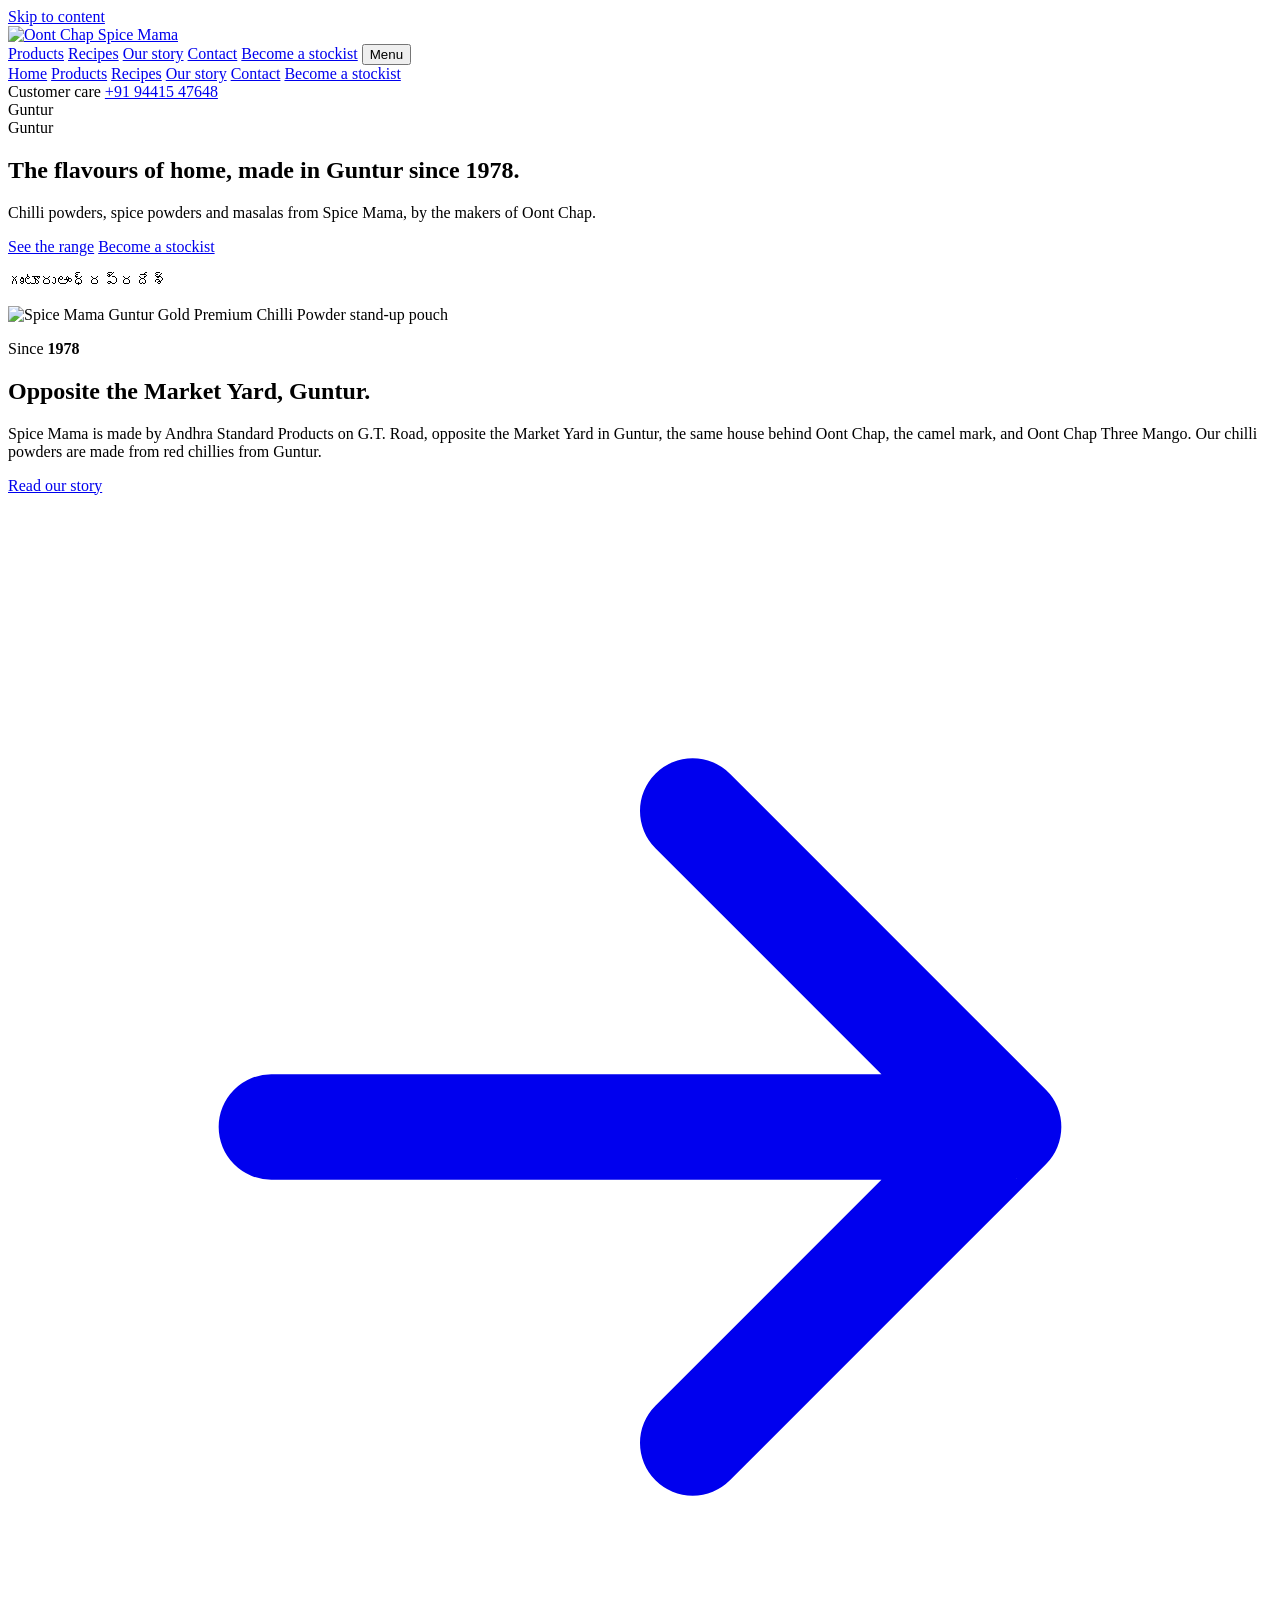
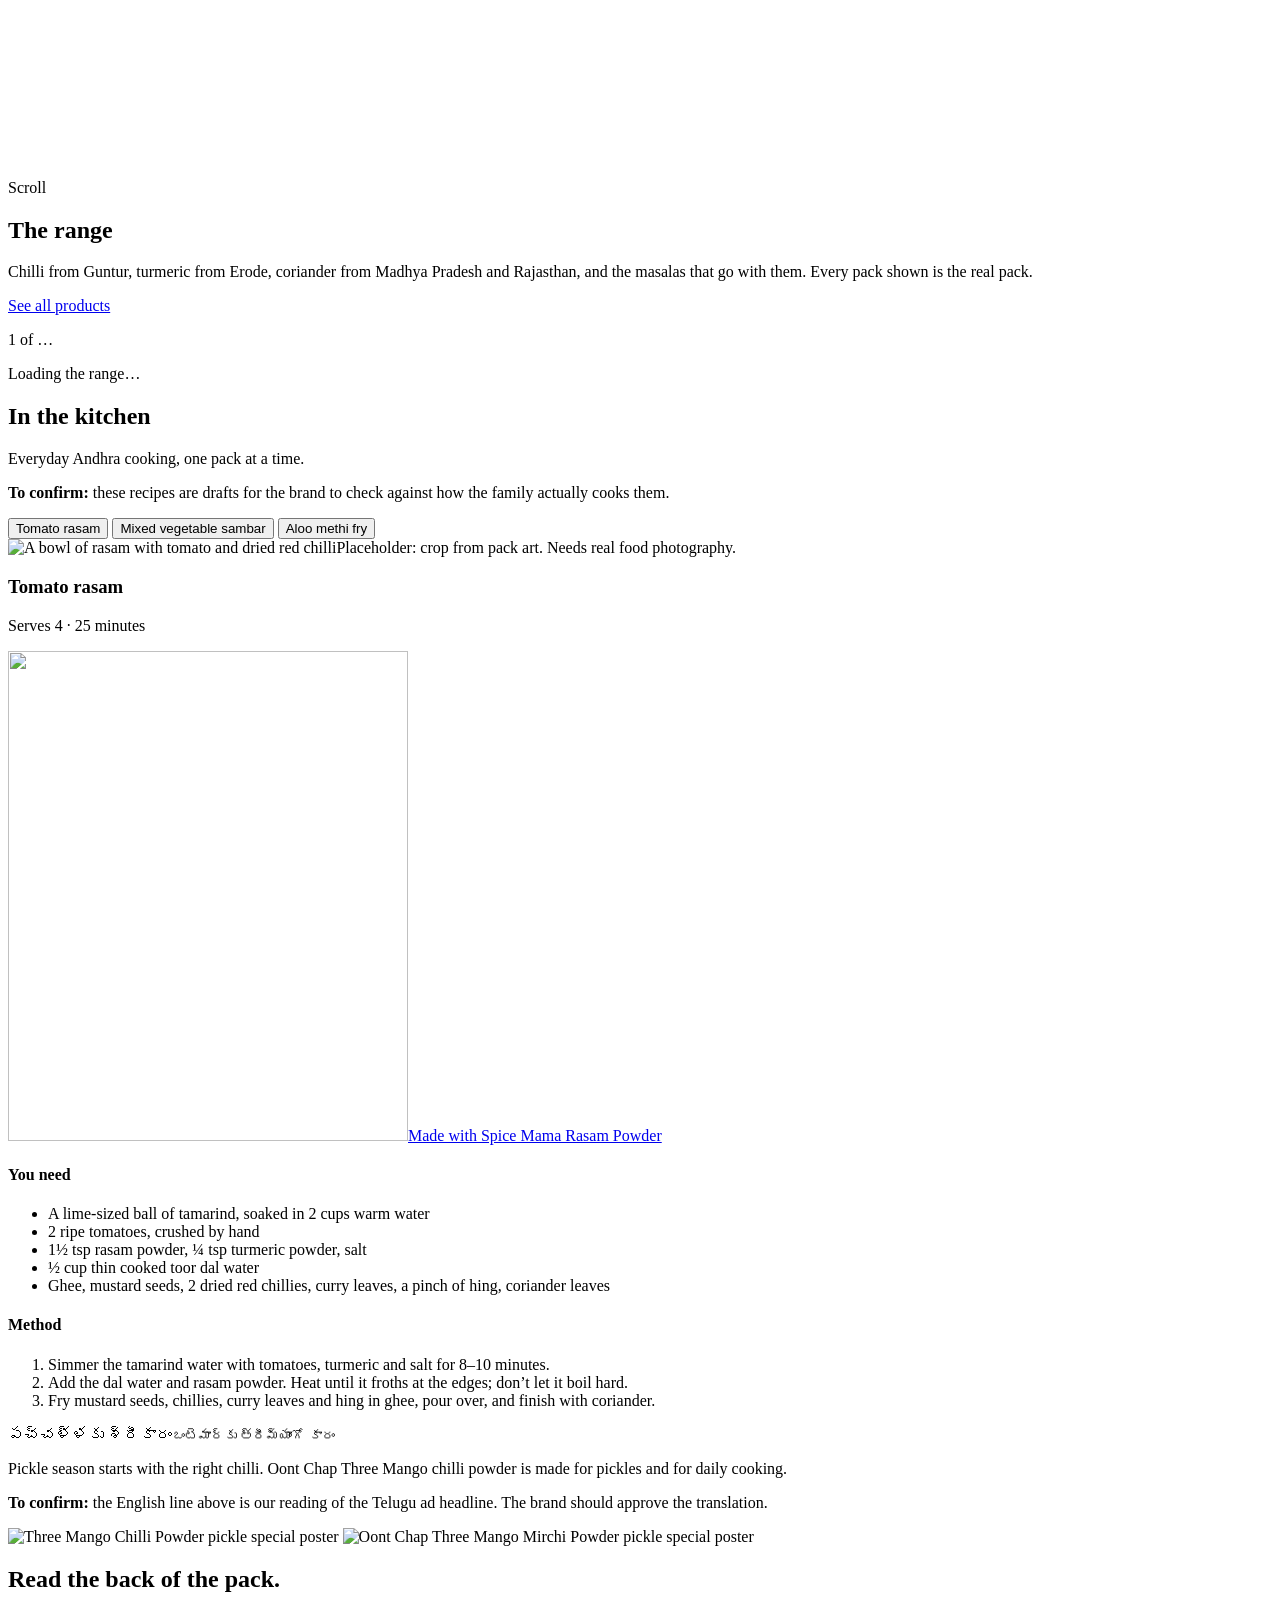
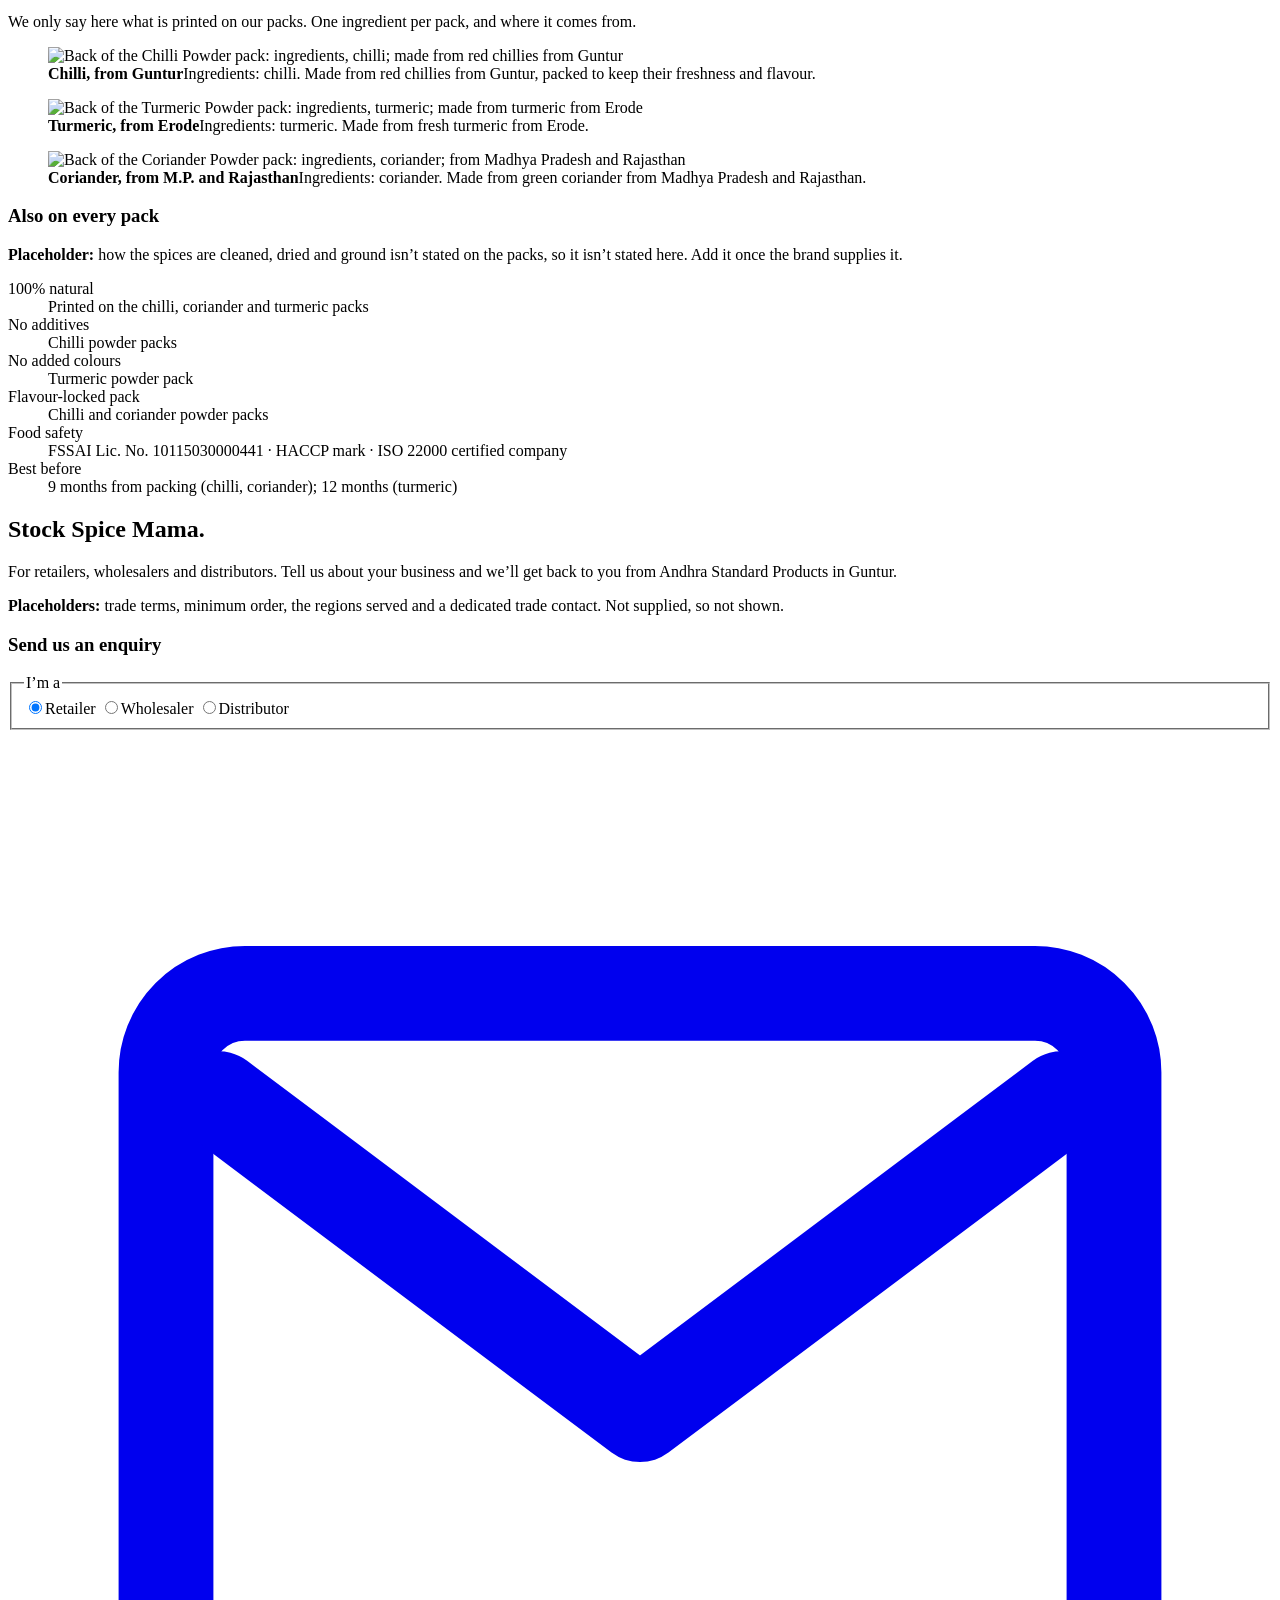
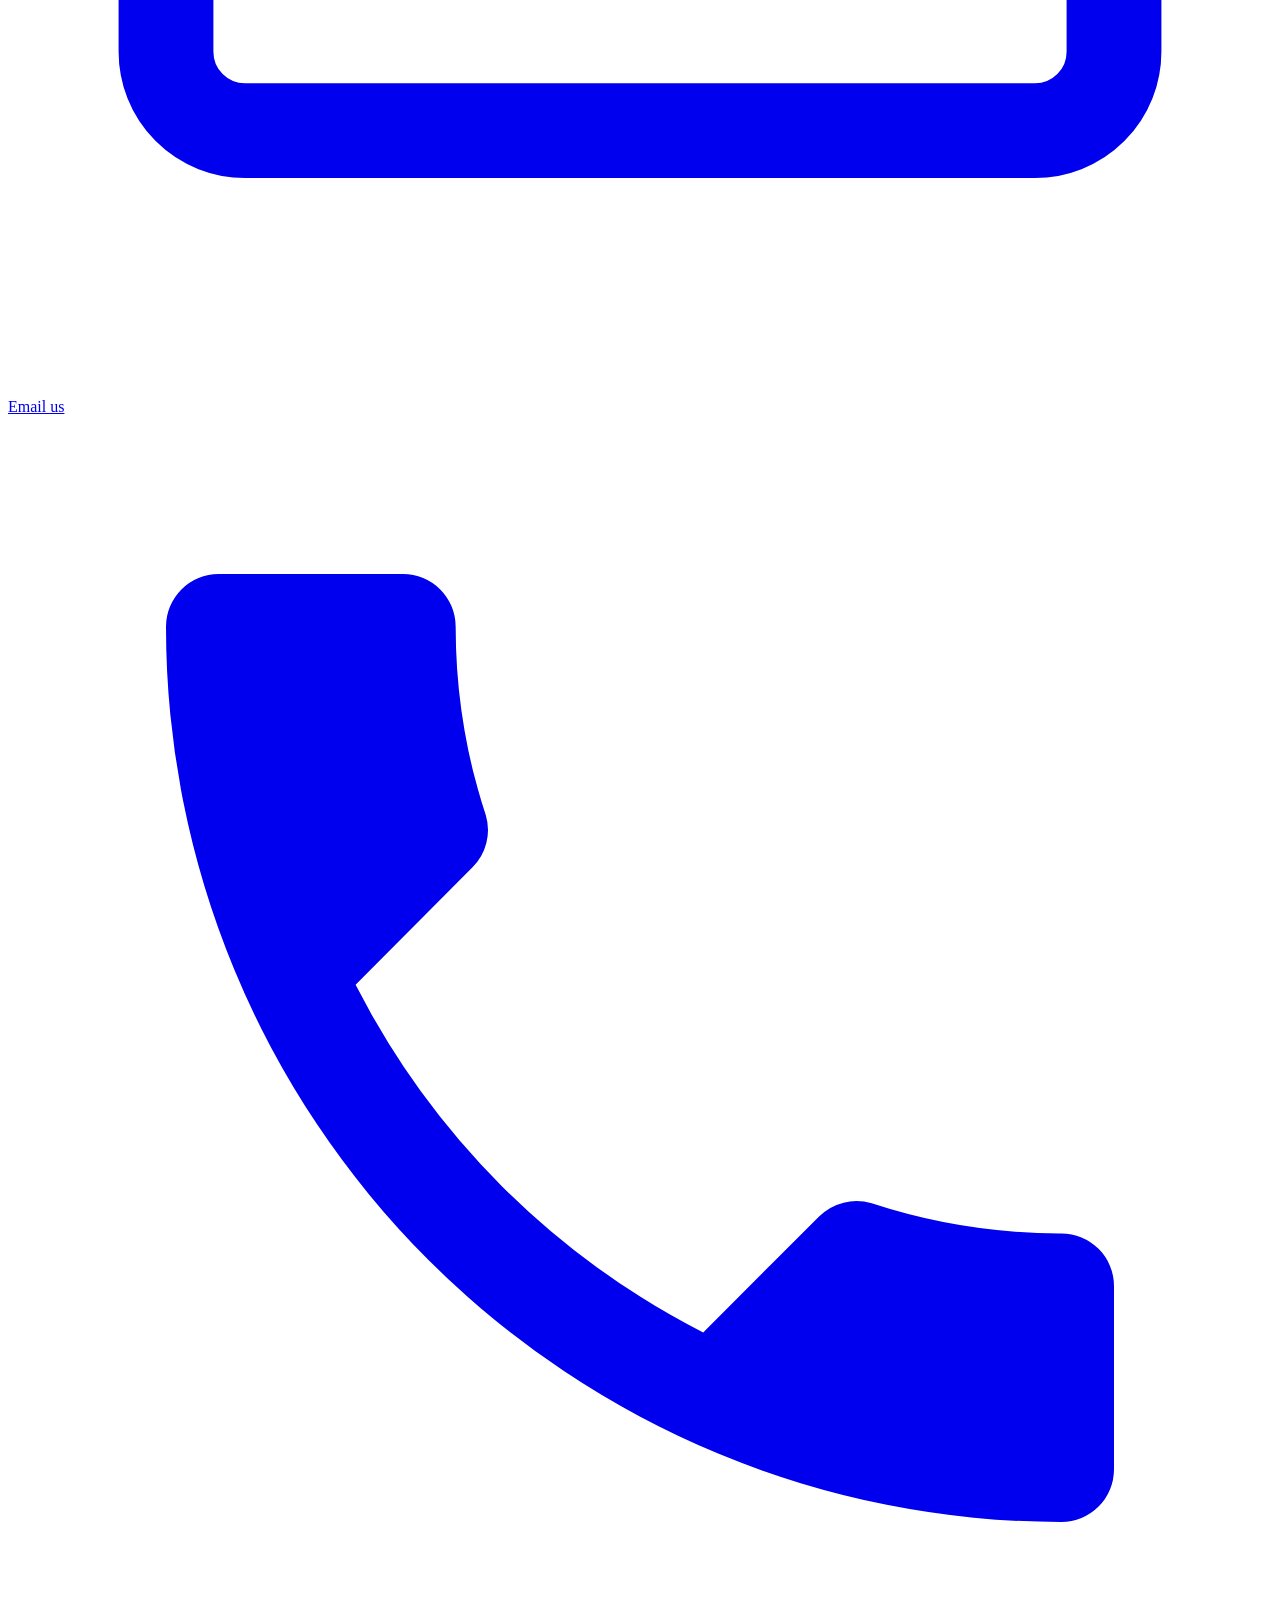
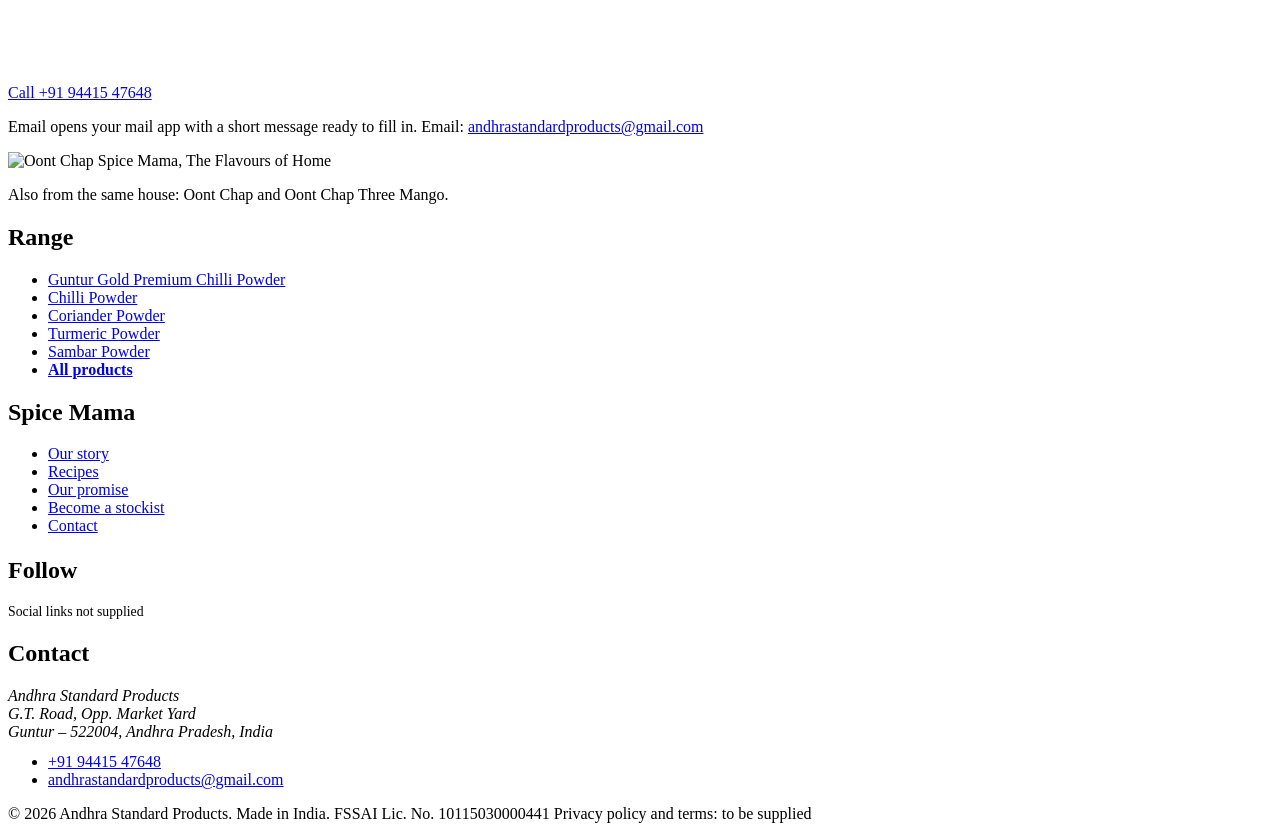
==== frontend/index.html @ b36f2c14 "Initial commit: SpiceMama frontend, docs and API contract Co-Authored-By: Claude Opus 5.5 <noreply@a" ====
<!doctype html>
<html lang="en">
<head>
<meta charset="utf-8">
<meta name="viewport" content="width=device-width, initial-scale=1, viewport-fit=cover">
<title>Spice Mama · The Flavours of Home, made in Guntur since 1978</title>
<meta name="description" content="Chilli powders, spice powders and masalas from Spice Mama, made in Guntur by Andhra Standard Products, the makers of Oont Chap.">
<meta name="theme-color" content="#C8141C">
<!-- Add once the domain and HTTPS are verified: <link rel="canonical" href="https://spicemama.in/"> -->
<meta property="og:type" content="website">
<meta property="og:title" content="Spice Mama · The Flavours of Home">
<meta property="og:description" content="Chilli powders, spice powders and masalas, made in Guntur since 1978.">
<meta property="og:image" content="/assets/images/packs/guntur-gold-premium-chilli-powder.webp">
<link rel="icon" href="/assets/images/brand/logo-sm.webp" type="image/webp">
<link rel="preconnect" href="https://fonts.googleapis.com">
<link rel="preconnect" href="https://fonts.gstatic.com" crossorigin>
<link href="https://fonts.googleapis.com/css2?family=Hind+Guntur:wght@400;500;600;700&family=Rozha+One&display=swap" rel="stylesheet">
<link rel="preload" as="image" href="/assets/images/packs/guntur-gold-premium-chilli-powder.webp">
<link rel="stylesheet" href="/assets/css/tokens.css">
<link rel="stylesheet" href="/assets/css/base.css">
<link rel="stylesheet" href="/assets/css/home.css">
<script>
  // Decide the scroll mode before first paint so the page doesn't jump.
  (function () {
    var d = document.documentElement;
    d.classList.add('js-reveal');
    if (matchMedia('(min-height: 480px)').matches && !matchMedia('(prefers-reduced-motion: reduce)').matches) d.classList.add('motion');
  })();
</script>
</head>
<body data-page="home">
<!-- partial:nav -->
<a class="skip" href="#main">Skip to content</a>

<nav class="nav" aria-label="Main">
  <a class="brandchip" href="/" aria-label="Spice Mama, home"><img src="/assets/images/brand/logo-sm.webp" width="320" height="201" alt="Oont Chap Spice Mama"></a>
  <div class="navlinks">
    <a href="/products.html" data-nav="products">Products</a>
    <a href="/#kitchen" data-nav="kitchen">Recipes</a>
    <a href="/about.html" data-nav="about">Our story</a>
    <a href="/contact.html" data-nav="contact">Contact</a>
    <a class="cta" href="/contact.html#stockists">Become a stockist</a>
    <button class="menu-btn" type="button" aria-expanded="false" aria-controls="menu-panel"><span class="bars" aria-hidden="true"></span>Menu</button>
  </div>
</nav>
<div class="menu-panel" id="menu-panel" data-open="false">
  <a href="/" data-nav="home">Home</a>
  <a href="/products.html" data-nav="products">Products</a>
  <a href="/#kitchen">Recipes</a>
  <a href="/about.html" data-nav="about">Our story</a>
  <a href="/contact.html" data-nav="contact">Contact</a>
  <a class="btn btn-red menu-cta" href="/contact.html#stockists">Become a stockist</a>
  <div class="menu-contact">
    <span>Customer care</span>
    <a href="tel:+919441547648">+91 94415 47648</a>
  </div>
</div>
<!-- /partial:nav -->

<main id="main">
<section class="hero" id="hero" aria-label="Spice Mama, made in Guntur">
  <div class="stage">
    <div class="layer ivory"><div class="bigword" aria-hidden="true">Guntur</div></div>
    <div class="layer red"><div class="bigword" aria-hidden="true">Guntur</div></div>
    <div class="hero-copy">
      <h1>The flavours of home, made in Guntur since 1978.</h1>
      <p class="lede">Chilli powders, spice powders and masalas from Spice Mama, by the makers of Oont Chap.</p>
      <div class="ctas">
        <a class="btn btn-red" href="#range">See the range</a>
        <a class="btn btn-line" href="/contact.html#stockists">Become a stockist</a>
      </div>
    </div>
    <p class="te-tag" lang="te">గుంటూరు<span>ఆంధ్రప్రదేశ్</span></p>
    <img class="pouch" src="/assets/images/packs/guntur-gold-premium-chilli-powder.webp" width="728" height="1099" alt="Spice Mama Guntur Gold Premium Chilli Powder stand-up pouch" fetchpriority="high">
    <div class="origin" id="story">
      <p class="since">Since <b>1978</b></p>
      <h2>Opposite the Market Yard, Guntur.</h2>
      <p>Spice Mama is made by Andhra Standard Products on G.T. Road, opposite the Market Yard in Guntur, the same house behind Oont Chap, the camel mark, and Oont Chap Three Mango. Our chilli powders are made from red chillies from Guntur.</p>
      <a class="more" href="/about.html">Read our story <svg viewBox="0 0 24 24" aria-hidden="true"><path d="M5 12h14m-6-6 6 6-6 6" fill="none" stroke="currentColor" stroke-width="2" stroke-linecap="round" stroke-linejoin="round"/></svg></a>
    </div>
    <p class="scroll-hint" aria-hidden="true">Scroll</p>
  </div>
</section>

<section class="range" id="range" aria-labelledby="range-title">
  <div class="range-stage">
    <div class="track" id="track">
      <div class="range-intro">
        <h2 id="range-title">The range</h2>
        <p>Chilli from Guntur, turmeric from Erode, coriander from Madhya Pradesh and Rajasthan, and the masalas that go with them. Every pack shown is the real pack.</p>
        <a class="btn btn-ghost-light range-all" href="/products.html">See all products</a>
      </div>
      <!-- Cards are loaded from GET /api/v1/products by home.js. These hold the space while loading. -->
      <div class="card is-skel" aria-hidden="true"><div class="skel"></div></div>
      <div class="card is-skel" aria-hidden="true"><div class="skel"></div></div>
      <div class="card is-skel" aria-hidden="true"><div class="skel"></div></div>
    </div>
    <p class="progress" aria-hidden="true"><span id="pnum">1</span> of <span id="ptotal">…</span></p>
    <p class="sr" id="range-status" role="status" aria-live="polite">Loading the range…</p>
  </div>
</section>

<section class="kitchen" id="kitchen" aria-labelledby="kitchen-title">
  <div class="kitchen-head reveal">
    <h2 id="kitchen-title">In the kitchen</h2>
    <div>
      <p>Everyday Andhra cooking, one pack at a time.</p>
      <p class="ph-note"><b>To confirm:</b> these recipes are drafts for the brand to check against how the family actually cooks them.</p>
    </div>
  </div>
  <div class="tabs" role="tablist" aria-label="Recipes">
    <button class="tab" type="button" role="tab" id="t-rasam" aria-controls="r-rasam" aria-selected="true">Tomato rasam</button>
    <button class="tab" type="button" role="tab" id="t-sambar" aria-controls="r-sambar" aria-selected="false" tabindex="-1">Mixed vegetable sambar</button>
    <button class="tab" type="button" role="tab" id="t-methi" aria-controls="r-methi" aria-selected="false" tabindex="-1">Aloo methi fry</button>
  </div>

  <article class="recipe" id="r-rasam" role="tabpanel" aria-labelledby="t-rasam" tabindex="0">
    <div class="dish"><img src="/assets/images/recipes/tomato-rasam.webp" width="400" height="270" alt="A bowl of rasam with tomato and dried red chilli" loading="lazy" decoding="async"><span class="tagph">Placeholder: crop from pack art. Needs real food photography.</span></div>
    <div>
      <h3>Tomato rasam</h3>
      <p class="meta">Serves 4 · 25 minutes</p>
      <a class="uses" href="/product.html?slug=rasam-powder"><img src="/assets/images/packs/rasam-powder-sm.webp" width="400" height="490" alt="" loading="lazy" decoding="async"><span>Made with Spice Mama Rasam Powder</span></a>
      <h4>You need</h4>
      <ul><li>A lime-sized ball of tamarind, soaked in 2 cups warm water</li><li>2 ripe tomatoes, crushed by hand</li><li>1½ tsp rasam powder, ¼ tsp turmeric powder, salt</li><li>½ cup thin cooked toor dal water</li><li>Ghee, mustard seeds, 2 dried red chillies, curry leaves, a pinch of hing, coriander leaves</li></ul>
      <h4>Method</h4>
      <ol><li>Simmer the tamarind water with tomatoes, turmeric and salt for 8–10 minutes.</li><li>Add the dal water and rasam powder. Heat until it froths at the edges; don’t let it boil hard.</li><li>Fry mustard seeds, chillies, curry leaves and hing in ghee, pour over, and finish with coriander.</li></ol>
    </div>
  </article>

  <article class="recipe" id="r-sambar" role="tabpanel" aria-labelledby="t-sambar" tabindex="0" hidden>
    <div class="dish"><img src="/assets/images/recipes/vegetable-sambar.webp" width="400" height="285" alt="A bowl of vegetable sambar with drumstick and potato" loading="lazy" decoding="async"><span class="tagph">Placeholder: crop from pack art. Needs real food photography.</span></div>
    <div>
      <h3>Mixed vegetable sambar</h3>
      <p class="meta">Serves 4 · 40 minutes</p>
      <a class="uses" href="/product.html?slug=sambar-powder"><img src="/assets/images/packs/sambar-powder-sm.webp" width="400" height="605" alt="" loading="lazy" decoding="async"><span>Made with Spice Mama Sambar Powder</span></a>
      <h4>You need</h4>
      <ul><li>½ cup toor dal, cooked soft with turmeric</li><li>2 cups vegetables: drumstick, potato, shallots</li><li>A small ball of tamarind, soaked and squeezed</li><li>2 tbsp sambar powder, salt</li><li>Oil, mustard seeds, a few fenugreek seeds, dried red chilli, curry leaves, hing</li></ul>
      <h4>Method</h4>
      <ol><li>Cook the vegetables in the tamarind water with salt until just tender.</li><li>Stir in the sambar powder, then the mashed dal. Simmer 10 minutes.</li><li>Pour over a tempering of mustard, fenugreek, chilli, curry leaves and hing.</li></ol>
    </div>
  </article>

  <article class="recipe" id="r-methi" role="tabpanel" aria-labelledby="t-methi" tabindex="0" hidden>
    <div class="dish"><img src="/assets/images/recipes/aloo-methi-fry.webp" width="320" height="250" alt="A bowl of potato fry with fenugreek leaves" loading="lazy" decoding="async"><span class="tagph">Placeholder: crop from pack art. Needs real food photography.</span></div>
    <div>
      <h3>Aloo methi fry</h3>
      <p class="meta">Serves 3 · 25 minutes</p>
      <a class="uses" href="/product.html?slug=kasuri-methi"><img src="/assets/images/packs/kasuri-methi-sm.webp" width="400" height="490" alt="" loading="lazy" decoding="async"><span>Made with Spice Mama Kasuri Methi and Guntur Gold</span></a>
      <h4>You need</h4>
      <ul><li>3 potatoes, cubed</li><li>2 tbsp kasuri methi, crushed between your palms</li><li>1 tsp chilli powder, 1 tsp coriander powder, ½ tsp turmeric, salt</li><li>2 tbsp oil, 1 tsp cumin seeds</li></ul>
      <h4>Method</h4>
      <ol><li>Crackle cumin in hot oil, add potatoes and turmeric, cover and cook on low until tender.</li><li>Add chilli powder, coriander powder and salt; fry until the edges crisp.</li><li>Scatter the kasuri methi in the last minute and toss.</li></ol>
    </div>
  </article>
</section>

<section class="pickle" aria-labelledby="pickle-title">
  <div class="reveal">
    <p class="te" id="pickle-title" lang="te">పచ్చళ్ళకు శ్రీకారం<small>ఒంటెమార్కు త్రీమ్యాంగో కారం</small></p>
    <p>Pickle season starts with the right chilli. Oont Chap Three Mango chilli powder is made for pickles and for daily cooking.</p>
    <p class="ph-note"><b>To confirm:</b> the English line above is our reading of the Telugu ad headline. The brand should approve the translation.</p>
  </div>
  <div class="posters" role="group" aria-label="Summer pickle campaign posters">
    <img src="/assets/images/campaign/three-mango-poster-1.webp" width="720" height="960" alt="Three Mango Chilli Powder pickle special poster" loading="lazy" decoding="async">
    <img src="/assets/images/campaign/three-mango-poster-2.webp" width="720" height="960" alt="Oont Chap Three Mango Mirchi Powder pickle special poster" loading="lazy" decoding="async">
  </div>
</section>

<section class="promise" id="promise" aria-labelledby="promise-title">
  <h2 id="promise-title" class="reveal">Read the back of the pack.</h2>
  <p class="intro reveal">We only say here what is printed on our packs. One ingredient per pack, and where it comes from.</p>
  <div class="labels">
    <div class="label reveal"><figure><div class="crop"><img src="/assets/images/labels/chilli-back.webp" width="232" height="445" alt="Back of the Chilli Powder pack: ingredients, chilli; made from red chillies from Guntur" loading="lazy" decoding="async"></div>
      <figcaption><b>Chilli, from Guntur</b>Ingredients: chilli. Made from red chillies from Guntur, packed to keep their freshness and flavour.</figcaption></figure></div>
    <div class="label reveal"><figure><div class="crop"><img src="/assets/images/labels/turmeric-back.webp" width="236" height="432" alt="Back of the Turmeric Powder pack: ingredients, turmeric; made from turmeric from Erode" loading="lazy" decoding="async"></div>
      <figcaption><b>Turmeric, from Erode</b>Ingredients: turmeric. Made from fresh turmeric from Erode.</figcaption></figure></div>
    <div class="label reveal"><figure><div class="crop"><img src="/assets/images/labels/coriander-back.webp" width="232" height="450" alt="Back of the Coriander Powder pack: ingredients, coriander; from Madhya Pradesh and Rajasthan" loading="lazy" decoding="async"></div>
      <figcaption><b>Coriander, from M.P. and Rajasthan</b>Ingredients: coriander. Made from green coriander from Madhya Pradesh and Rajasthan.</figcaption></figure></div>
  </div>
  <div class="marks reveal">
    <div>
      <h3>Also on every pack</h3>
      <p class="ph-note" style="margin-top:18px"><b>Placeholder:</b> how the spices are cleaned, dried and ground isn’t stated on the packs, so it isn’t stated here. Add it once the brand supplies it.</p>
    </div>
    <dl>
      <dt>100% natural</dt><dd>Printed on the chilli, coriander and turmeric packs</dd>
      <dt>No additives</dt><dd>Chilli powder packs</dd>
      <dt>No added colours</dt><dd>Turmeric powder pack</dd>
      <dt>Flavour-locked pack</dt><dd>Chilli and coriander powder packs</dd>
      <dt>Food safety</dt><dd>FSSAI Lic. No. 10115030000441 · HACCP mark · ISO 22000 certified company</dd>
      <dt>Best before</dt><dd>9 months from packing (chilli, coriander); 12 months (turmeric)</dd>
    </dl>
  </div>
</section>

<section class="partners" id="partners" aria-labelledby="partners-title">
  <div class="reveal">
    <h2 id="partners-title">Stock Spice Mama.</h2>
    <p>For retailers, wholesalers and distributors. Tell us about your business and we’ll get back to you from Andhra Standard Products in Guntur.</p>
    <p class="ph-note"><b>Placeholders:</b> trade terms, minimum order, the regions served and a dedicated trade contact. Not supplied, so not shown.</p>
  </div>
  <div class="contact-card reveal" id="stockist-card">
    <h3>Send us an enquiry</h3>
    <fieldset>
      <legend>I’m a</legend>
      <div class="seg">
        <label><input type="radio" name="stockist-type" value="Retailer" checked><span>Retailer</span></label>
        <label><input type="radio" name="stockist-type" value="Wholesaler"><span>Wholesaler</span></label>
        <label><input type="radio" name="stockist-type" value="Distributor"><span>Distributor</span></label>
      </div>
    </fieldset>
    <div class="actions-row">
      <a class="btn btn-red" data-stockist="mail" href="mailto:andhrastandardproducts@gmail.com"><svg viewBox="0 0 24 24" aria-hidden="true"><path d="M3 6.5A1.5 1.5 0 0 1 4.5 5h15A1.5 1.5 0 0 1 21 6.5v11a1.5 1.5 0 0 1-1.5 1.5h-15A1.5 1.5 0 0 1 3 17.5z" fill="none" stroke="currentColor" stroke-width="1.8"/><path d="m4 7 8 6 8-6" fill="none" stroke="currentColor" stroke-width="1.8" stroke-linecap="round" stroke-linejoin="round"/></svg>Email us</a>
      <a class="btn btn-green" data-stockist="whatsapp" href="#" hidden>WhatsApp us</a>
      <a class="btn btn-line" data-stockist="tel" href="tel:+919441547648"><svg viewBox="0 0 24 24" aria-hidden="true"><path d="M6.6 10.8a15.1 15.1 0 0 0 6.6 6.6l2.2-2.2a1 1 0 0 1 1-.25 11.4 11.4 0 0 0 3.6.57 1 1 0 0 1 1 1V20a1 1 0 0 1-1 1A17 17 0 0 1 3 4a1 1 0 0 1 1-1h3.5a1 1 0 0 1 1 1c0 1.25.2 2.45.57 3.57a1 1 0 0 1-.25 1z" fill="currentColor"/></svg>Call +91 94415 47648</a>
    </div>
    <p class="note">Email opens your mail app with a short message ready to fill in. Email: <a href="mailto:andhrastandardproducts@gmail.com">andhrastandardproducts@gmail.com</a></p>
  </div>
</section>
</main>

<!-- partial:footer -->
<footer class="site-foot">
  <div class="foot">
    <div>
      <img class="foot-logo" src="/assets/images/brand/logo.webp" width="700" height="439" alt="Oont Chap Spice Mama, The Flavours of Home" loading="lazy" decoding="async">
      <p class="small">Also from the same house: Oont Chap and Oont Chap Three Mango.</p>
    </div>
    <div>
      <h2>Range</h2>
      <ul>
        <li><a href="/product.html?slug=guntur-gold-premium-chilli-powder">Guntur Gold Premium Chilli Powder</a></li>
        <li><a href="/product.html?slug=chilli-powder-guntur-special">Chilli Powder</a></li>
        <li><a href="/product.html?slug=coriander-powder">Coriander Powder</a></li>
        <li><a href="/product.html?slug=turmeric-powder">Turmeric Powder</a></li>
        <li><a href="/product.html?slug=sambar-powder">Sambar Powder</a></li>
        <li><a href="/products.html"><b>All products</b></a></li>
      </ul>
    </div>
    <div>
      <h2>Spice Mama</h2>
      <ul><li><a href="/about.html">Our story</a></li><li><a href="/#kitchen">Recipes</a></li><li><a href="/#promise">Our promise</a></li><li><a href="/contact.html#stockists">Become a stockist</a></li><li><a href="/contact.html">Contact</a></li></ul>
      <h2 style="margin-top:22px">Follow</h2>
      <p class="ph" style="font-size:.86rem">Social links not supplied</p>
    </div>
    <div>
      <h2>Contact</h2>
      <address>Andhra Standard Products<br>G.T. Road, Opp. Market Yard<br>Guntur – 522004, Andhra Pradesh, India</address>
      <ul style="margin-top:12px">
        <li><a href="tel:+919441547648">+91 94415 47648</a></li>
        <li><a href="mailto:andhrastandardproducts@gmail.com">andhrastandardproducts@gmail.com</a></li>
      </ul>
    </div>
  </div>
  <div class="legal">
    <span>© <span data-year>2026</span> Andhra Standard Products. Made in India.</span>
    <span>FSSAI Lic. No. 10115030000441</span>
    <span class="ph">Privacy policy and terms: to be supplied</span>
  </div>
</footer>
<!-- /partial:footer -->

<script type="module" src="/assets/js/site.js"></script>
<script type="module" src="/assets/js/home.js"></script>
</body>
</html>
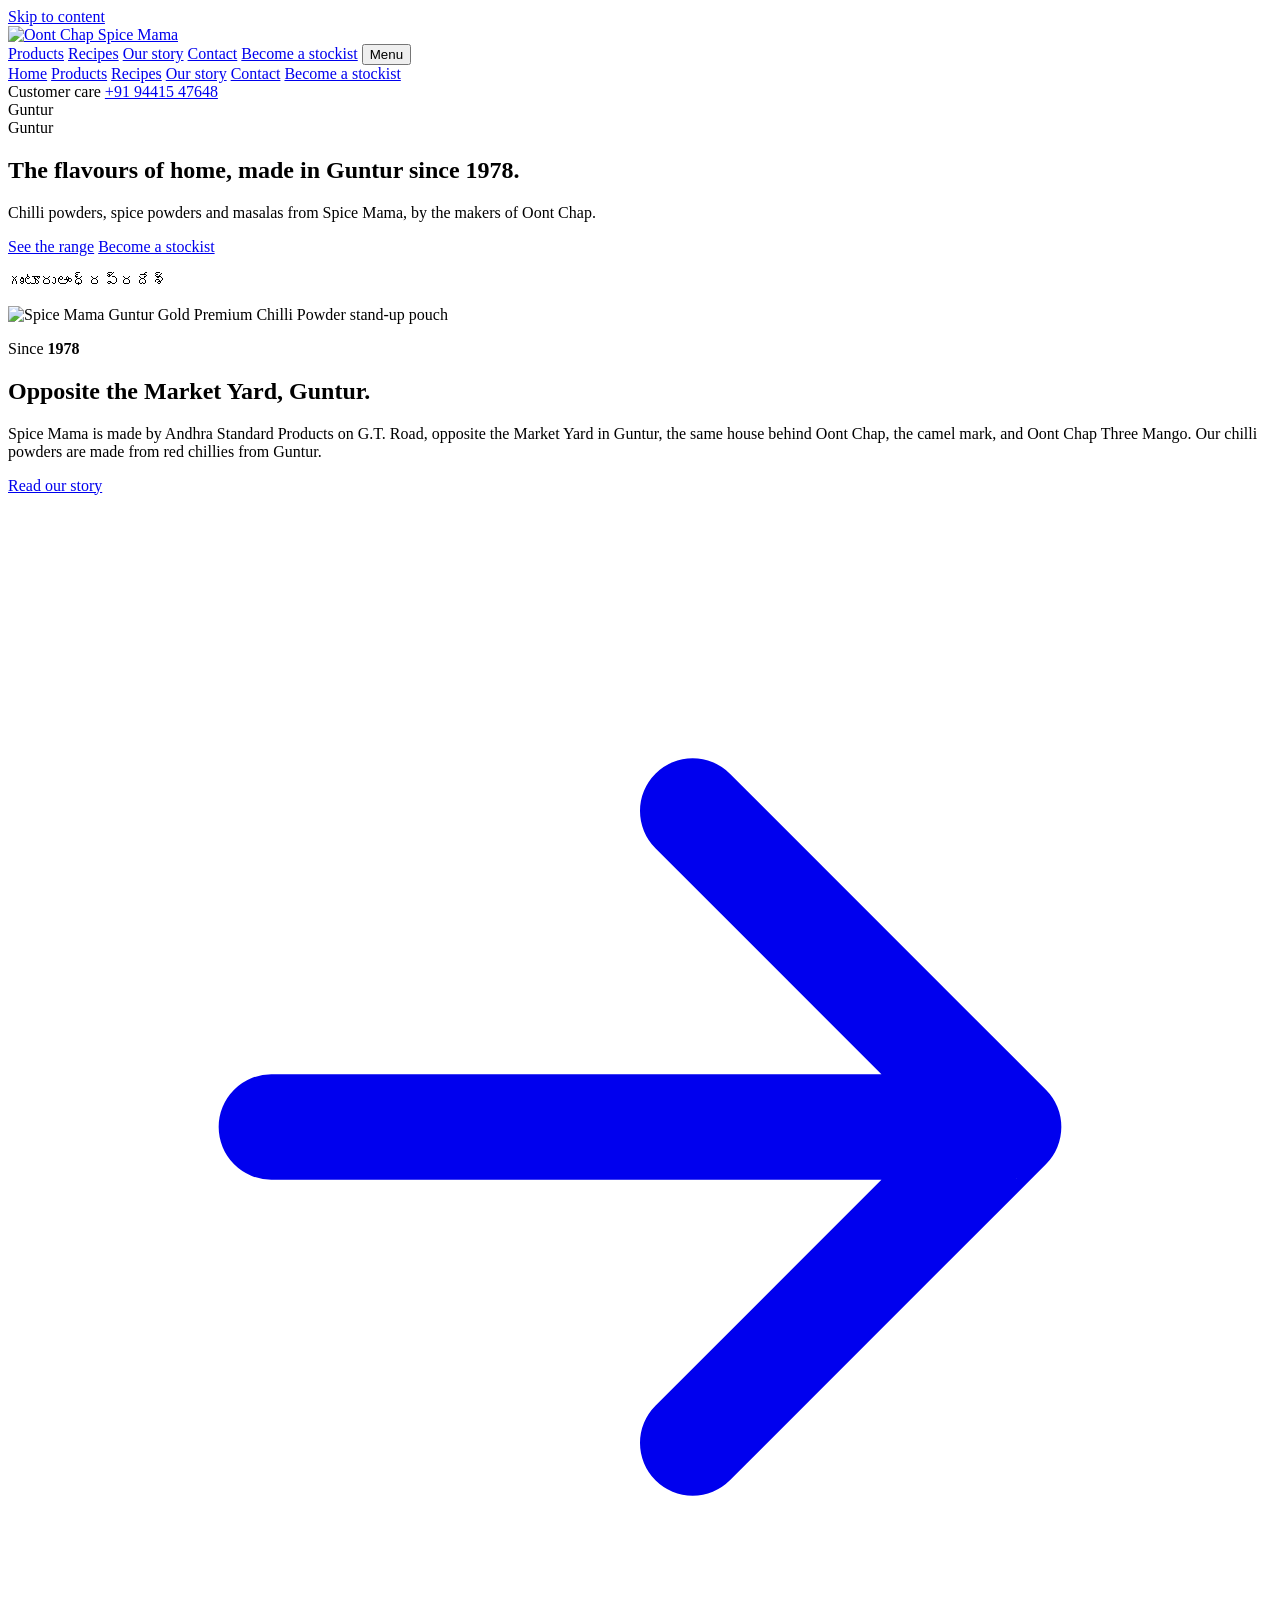
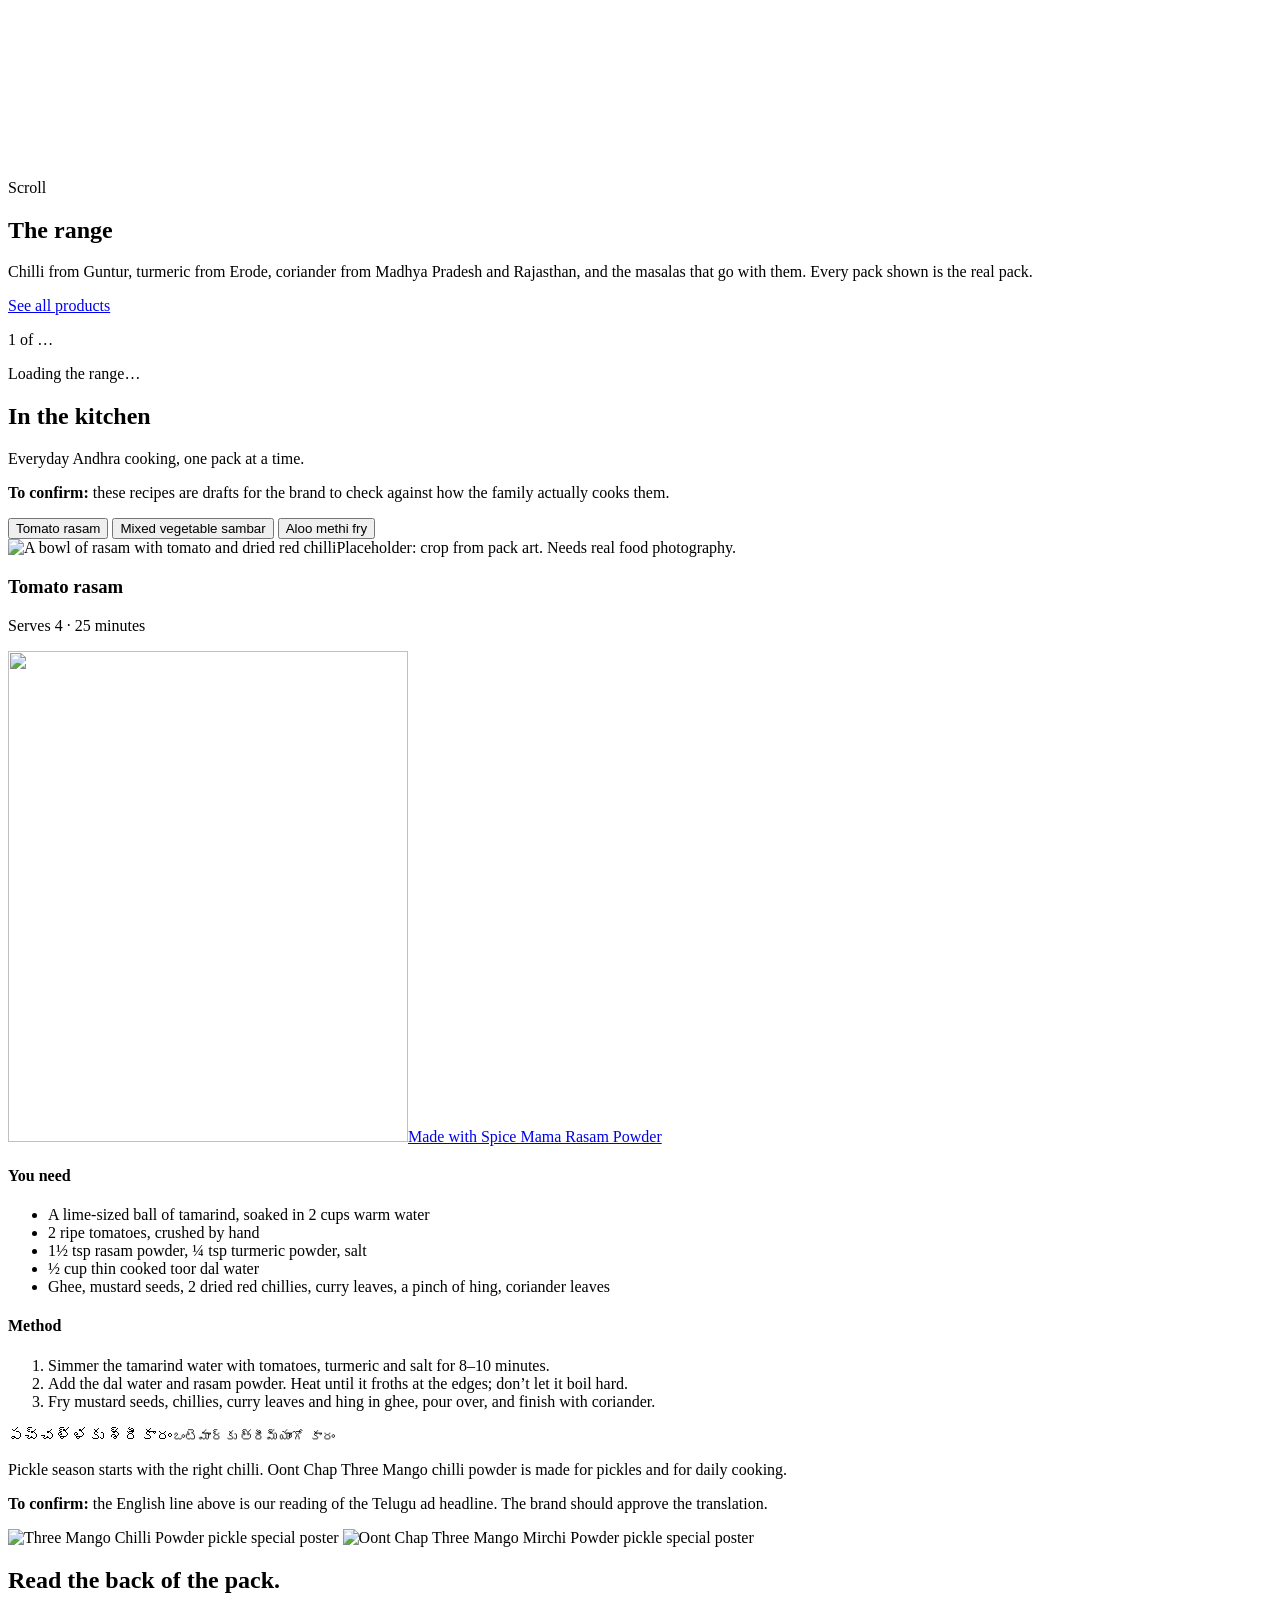
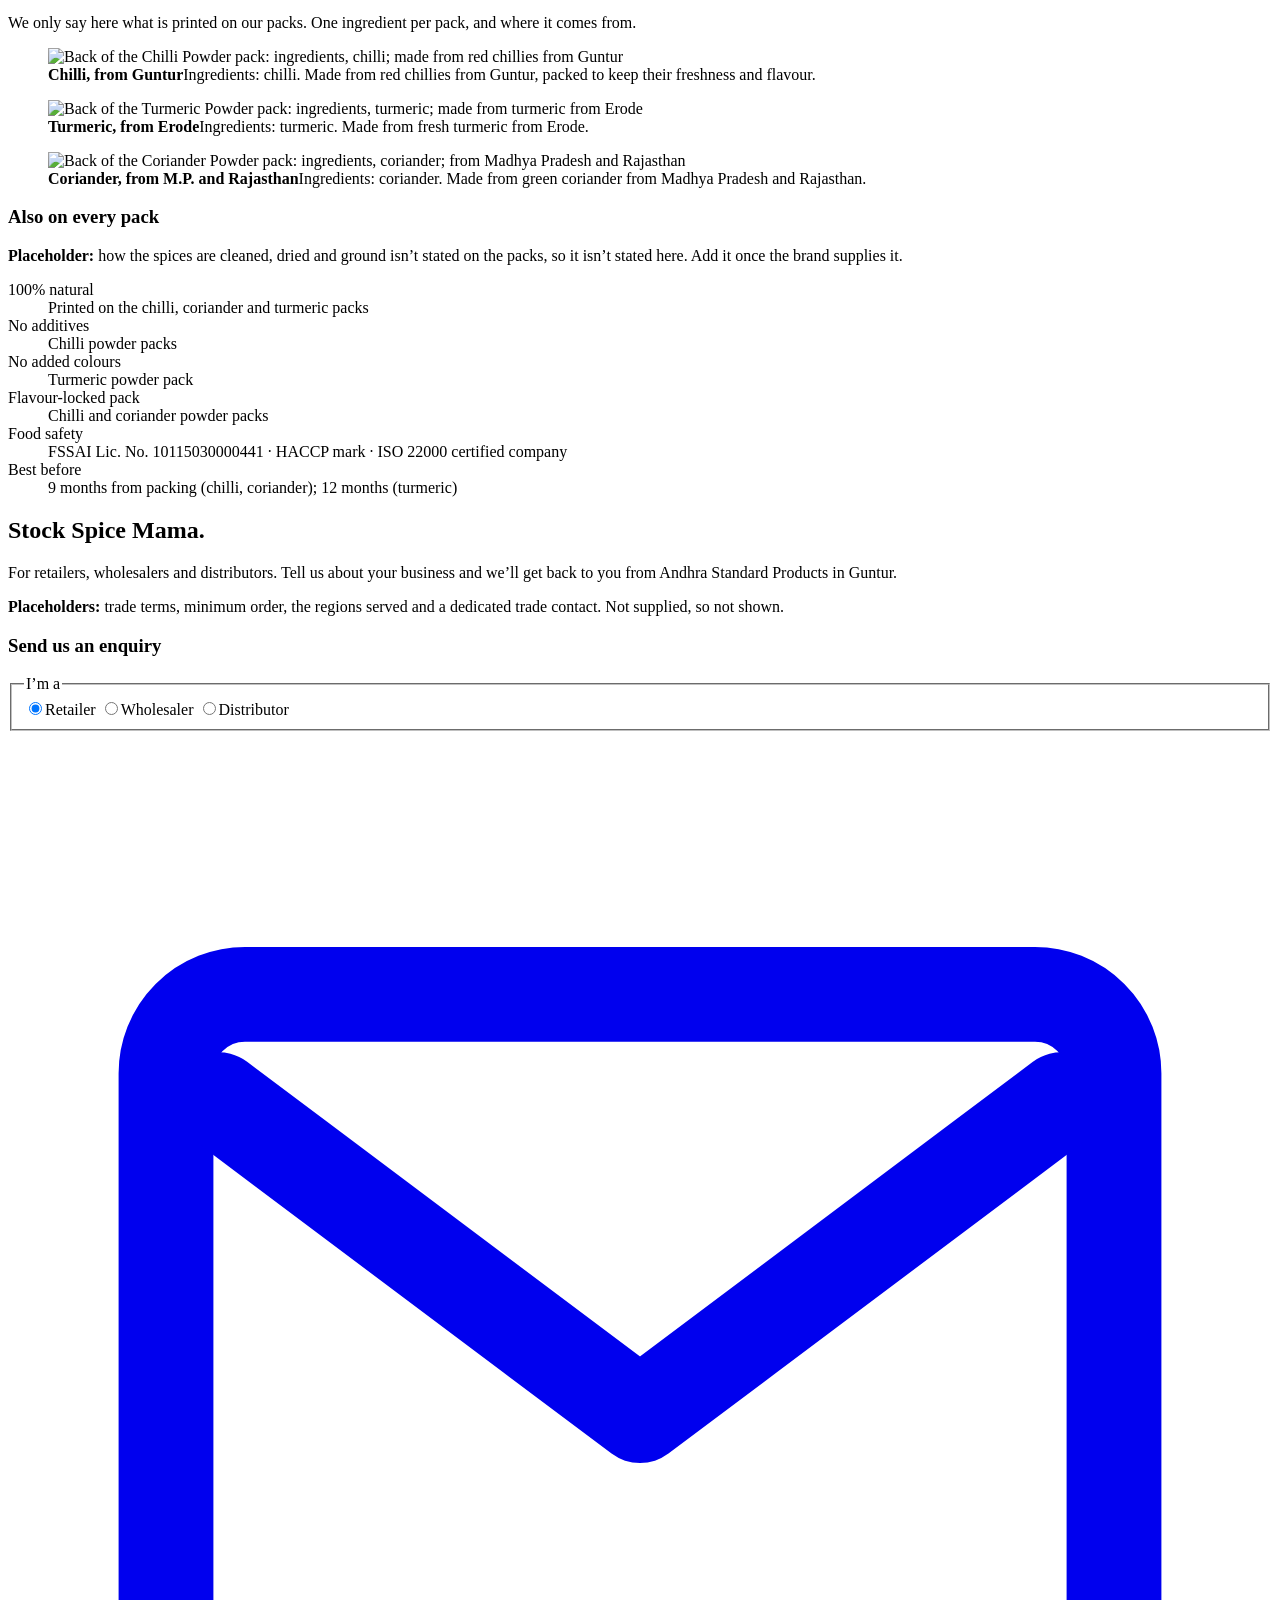
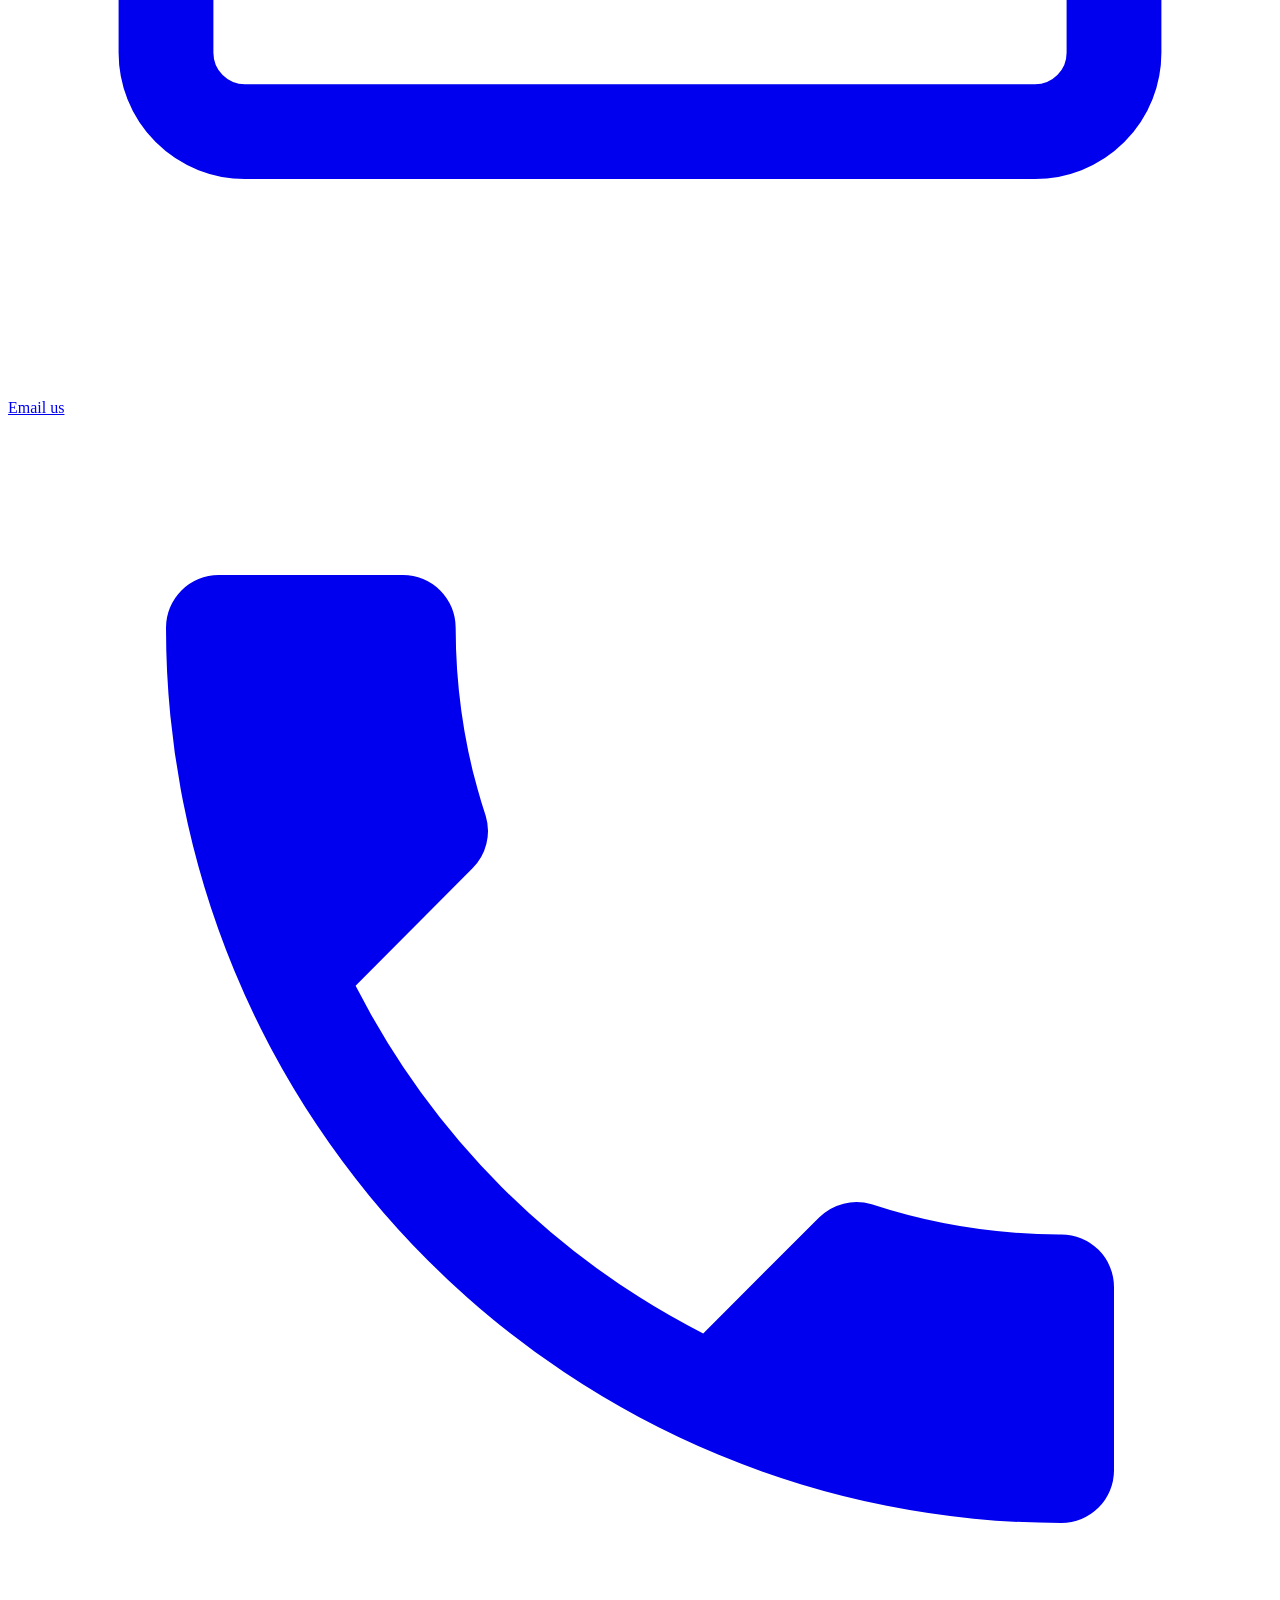
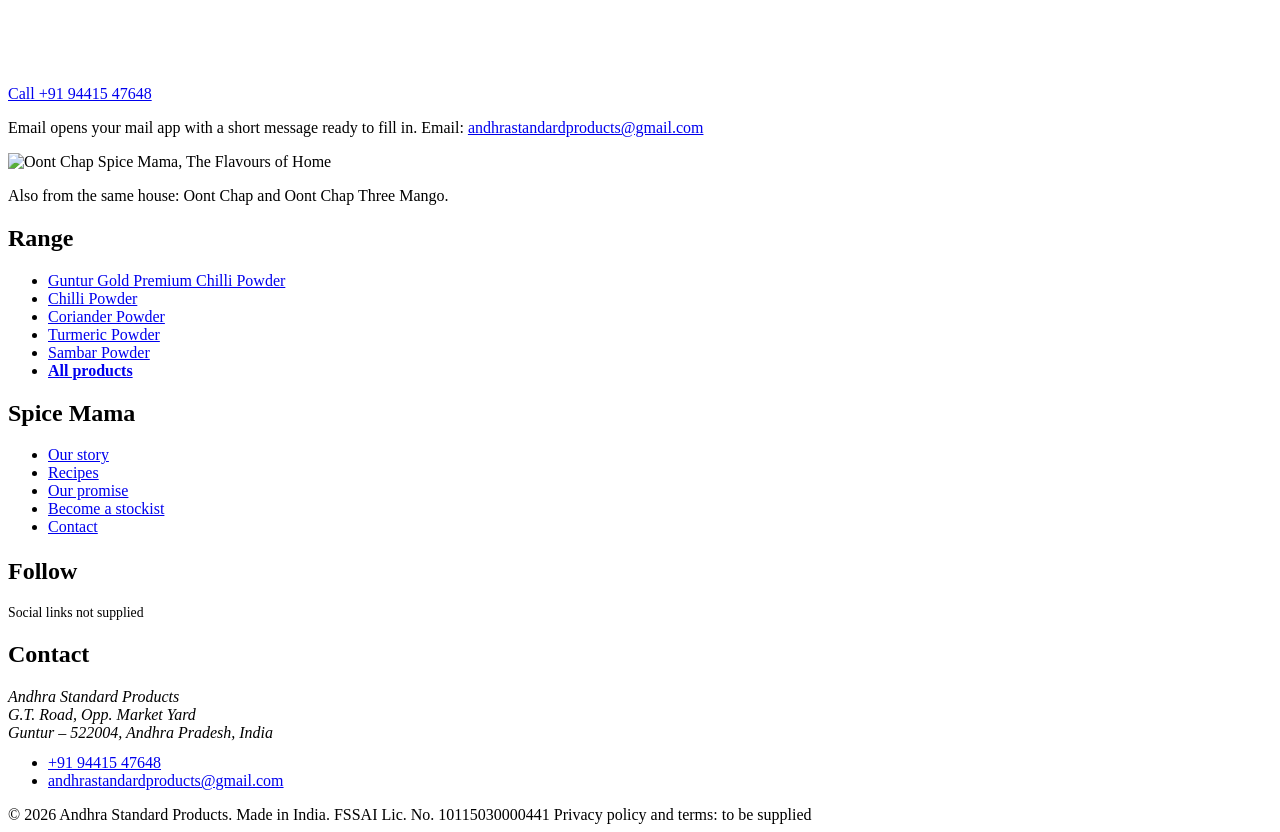
==== commit bc256c78: "Update image dimensions and styles across various components" ====
--- a/frontend/index.html
+++ b/frontend/index.html
@@ -71,7 +71,7 @@
       </div>
     </div>
     <p class="te-tag" lang="te">గుంటూరు<span>ఆంధ్రప్రదేశ్</span></p>
-    <img class="pouch" src="/assets/images/packs/guntur-gold-premium-chilli-powder.webp" width="728" height="1099" alt="Spice Mama Guntur Gold Premium Chilli Powder stand-up pouch" fetchpriority="high">
+    <img class="pouch" src="/assets/images/packs/guntur-gold-premium-chilli-powder.webp" width="721" height="1089" alt="Spice Mama Guntur Gold Premium Chilli Powder stand-up pouch" fetchpriority="high">
     <div class="origin" id="story">
       <p class="since">Since <b>1978</b></p>
       <h2>Opposite the Market Yard, Guntur.</h2>
@@ -119,7 +119,7 @@
     <div>
       <h3>Tomato rasam</h3>
       <p class="meta">Serves 4 · 25 minutes</p>
-      <a class="uses" href="/product.html?slug=rasam-powder"><img src="/assets/images/packs/rasam-powder-sm.webp" width="400" height="490" alt="" loading="lazy" decoding="async"><span>Made with Spice Mama Rasam Powder</span></a>
+      <a class="uses" href="/product.html?slug=rasam-powder"><img src="/assets/images/packs/rasam-powder-sm.webp" width="400" height="491" alt="" loading="lazy" decoding="async"><span>Made with Spice Mama Rasam Powder</span></a>
       <h4>You need</h4>
       <ul><li>A lime-sized ball of tamarind, soaked in 2 cups warm water</li><li>2 ripe tomatoes, crushed by hand</li><li>1½ tsp rasam powder, ¼ tsp turmeric powder, salt</li><li>½ cup thin cooked toor dal water</li><li>Ghee, mustard seeds, 2 dried red chillies, curry leaves, a pinch of hing, coriander leaves</li></ul>
       <h4>Method</h4>
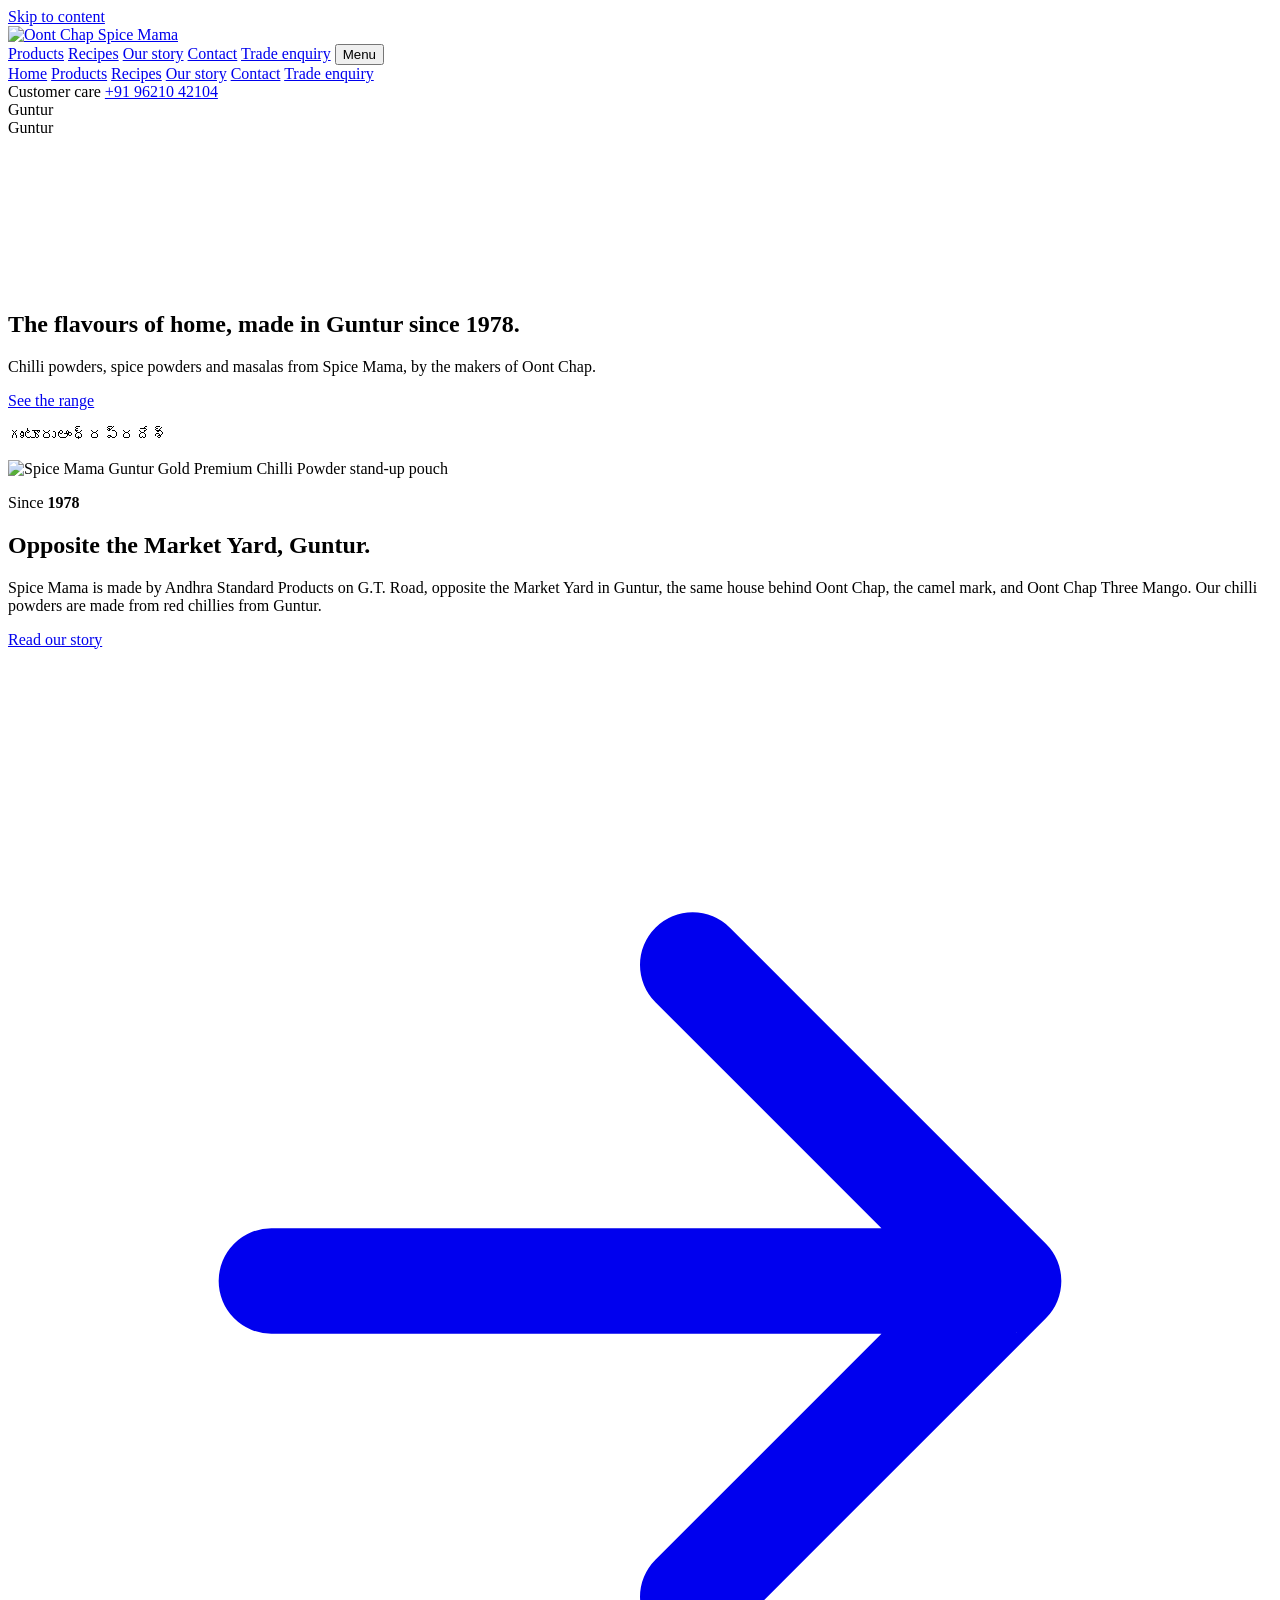
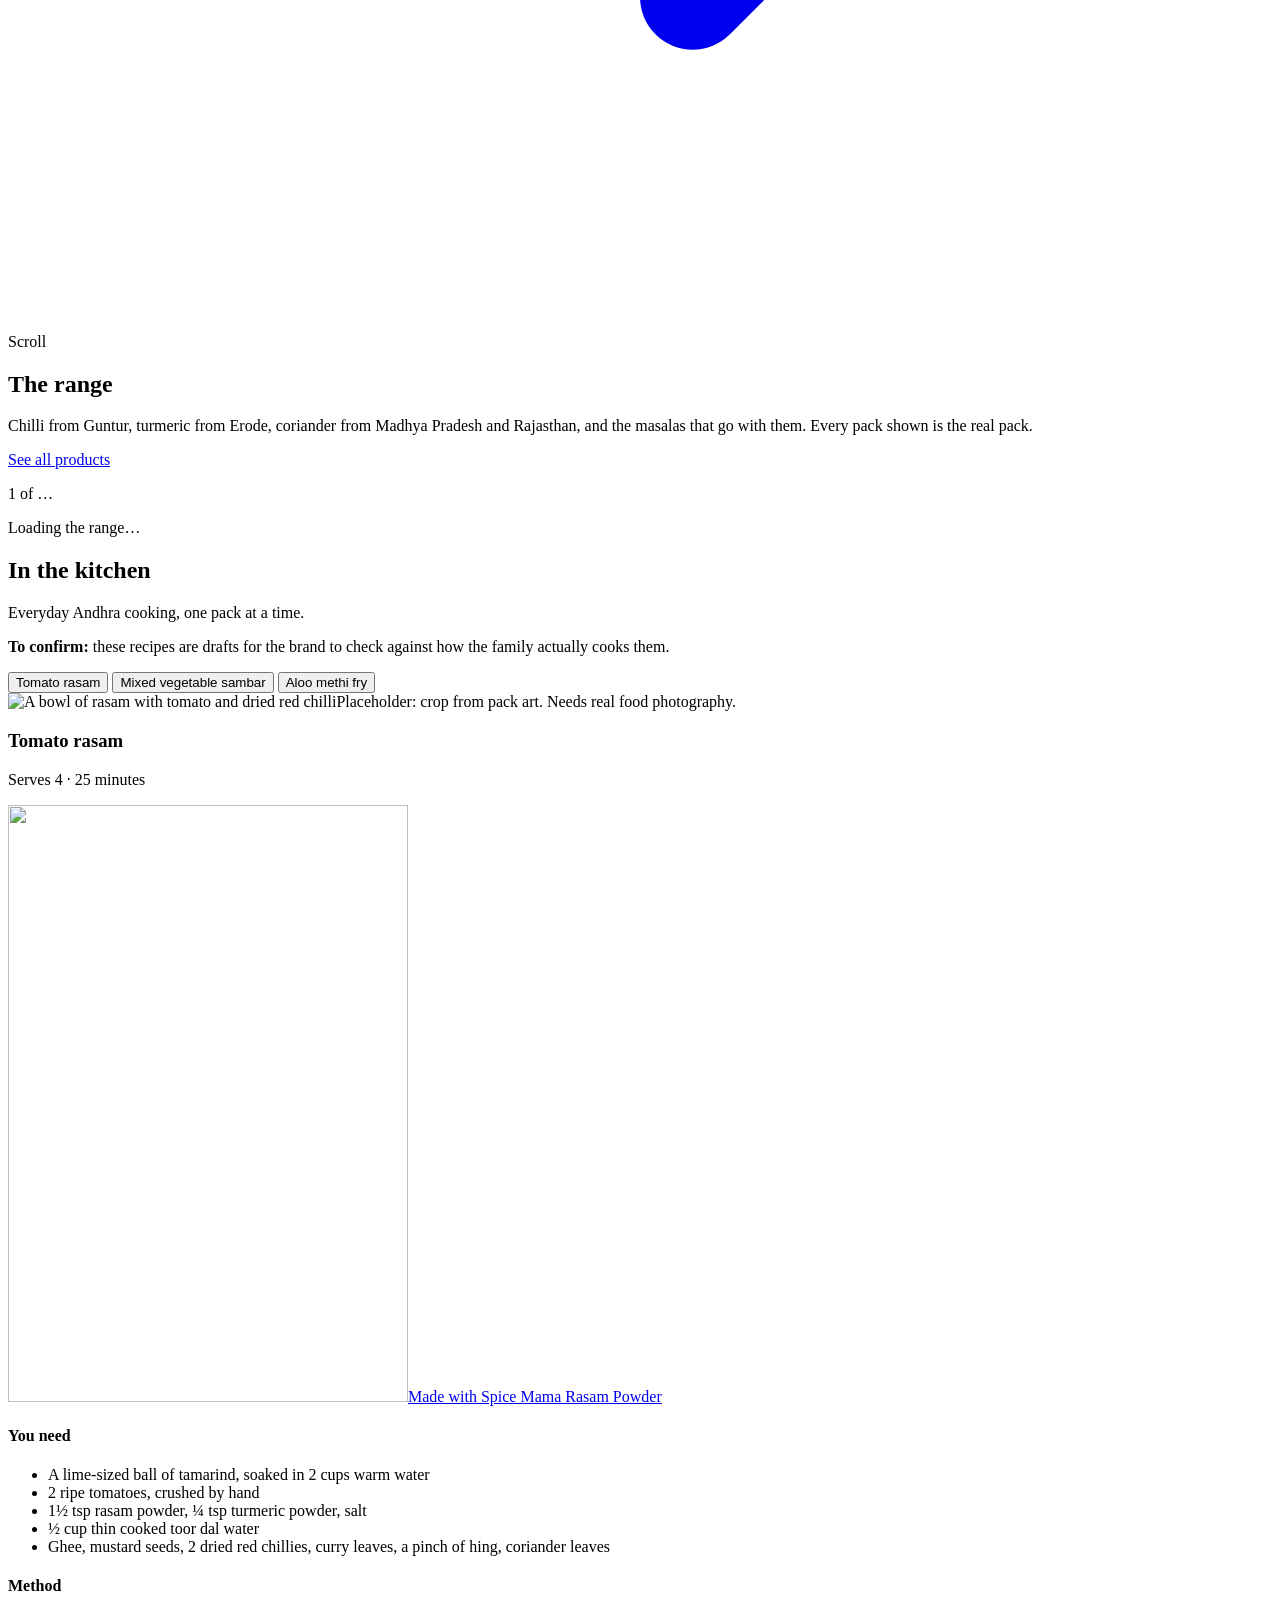
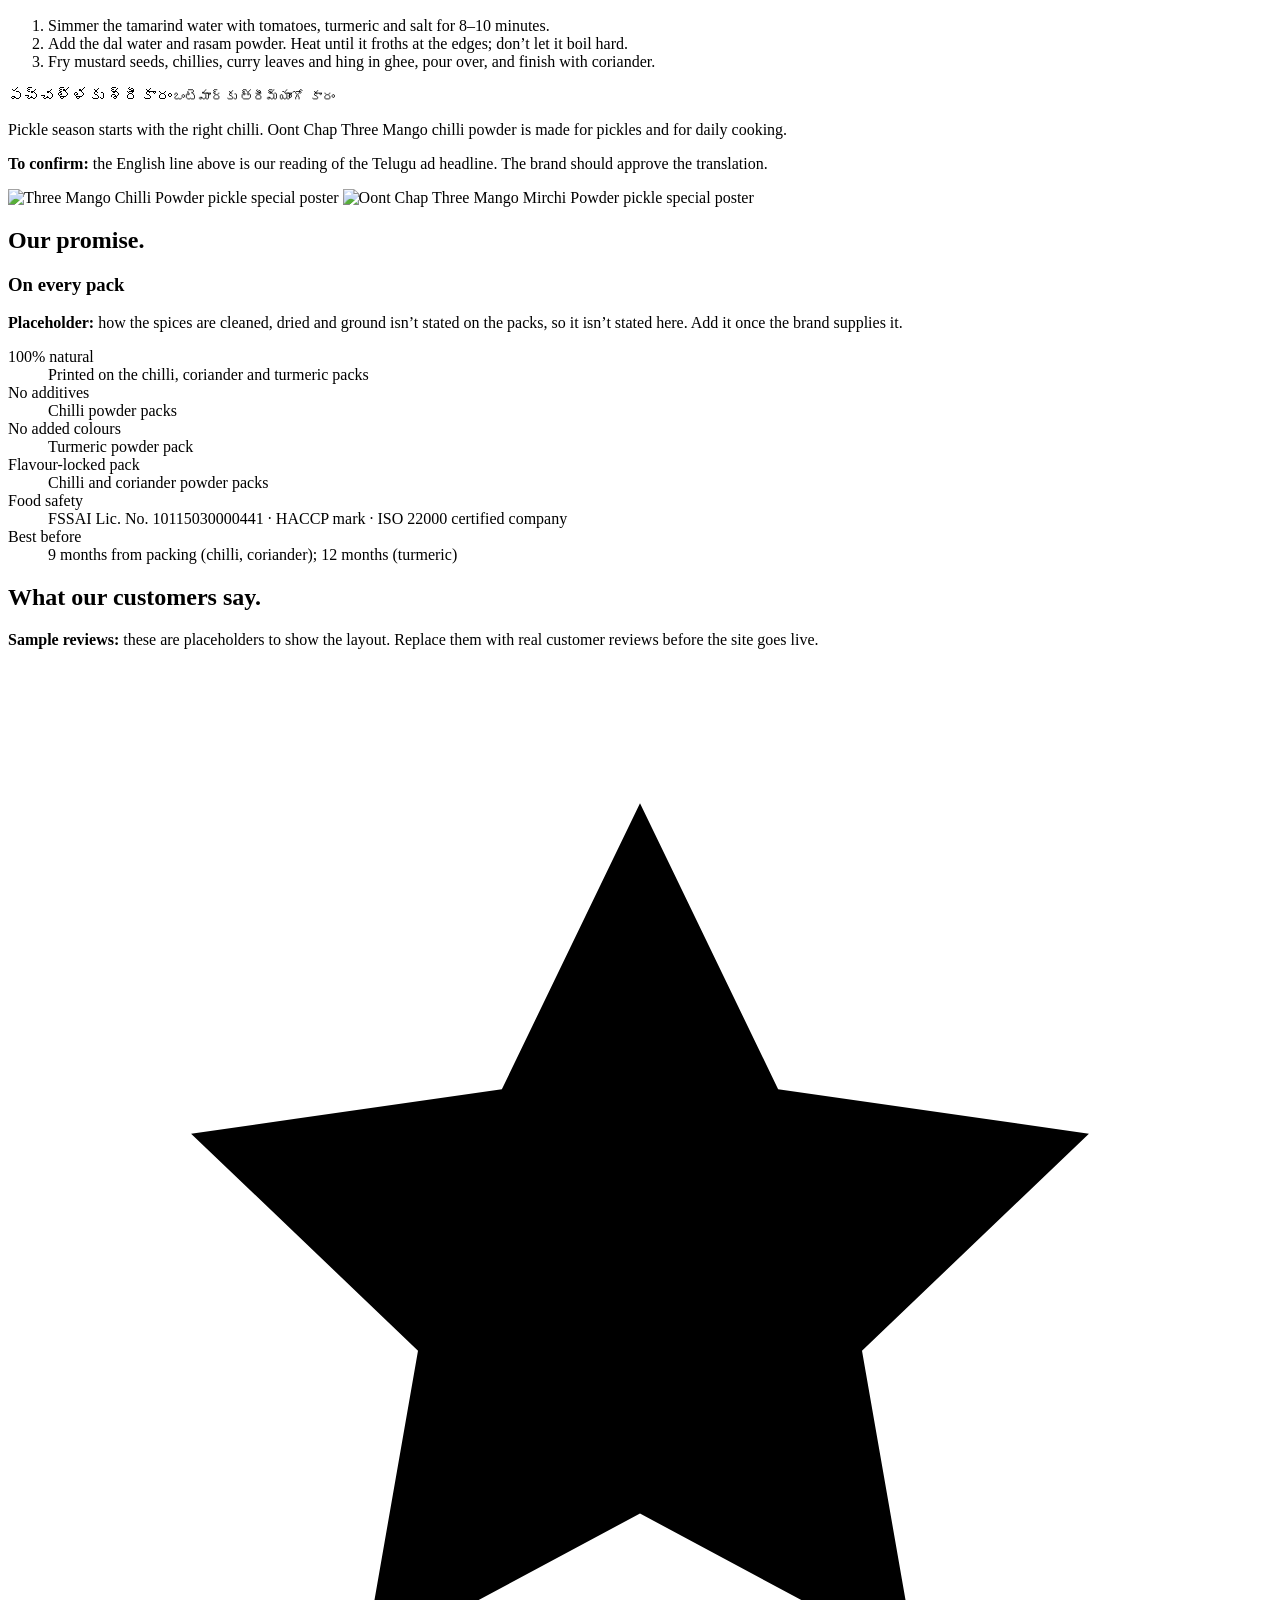
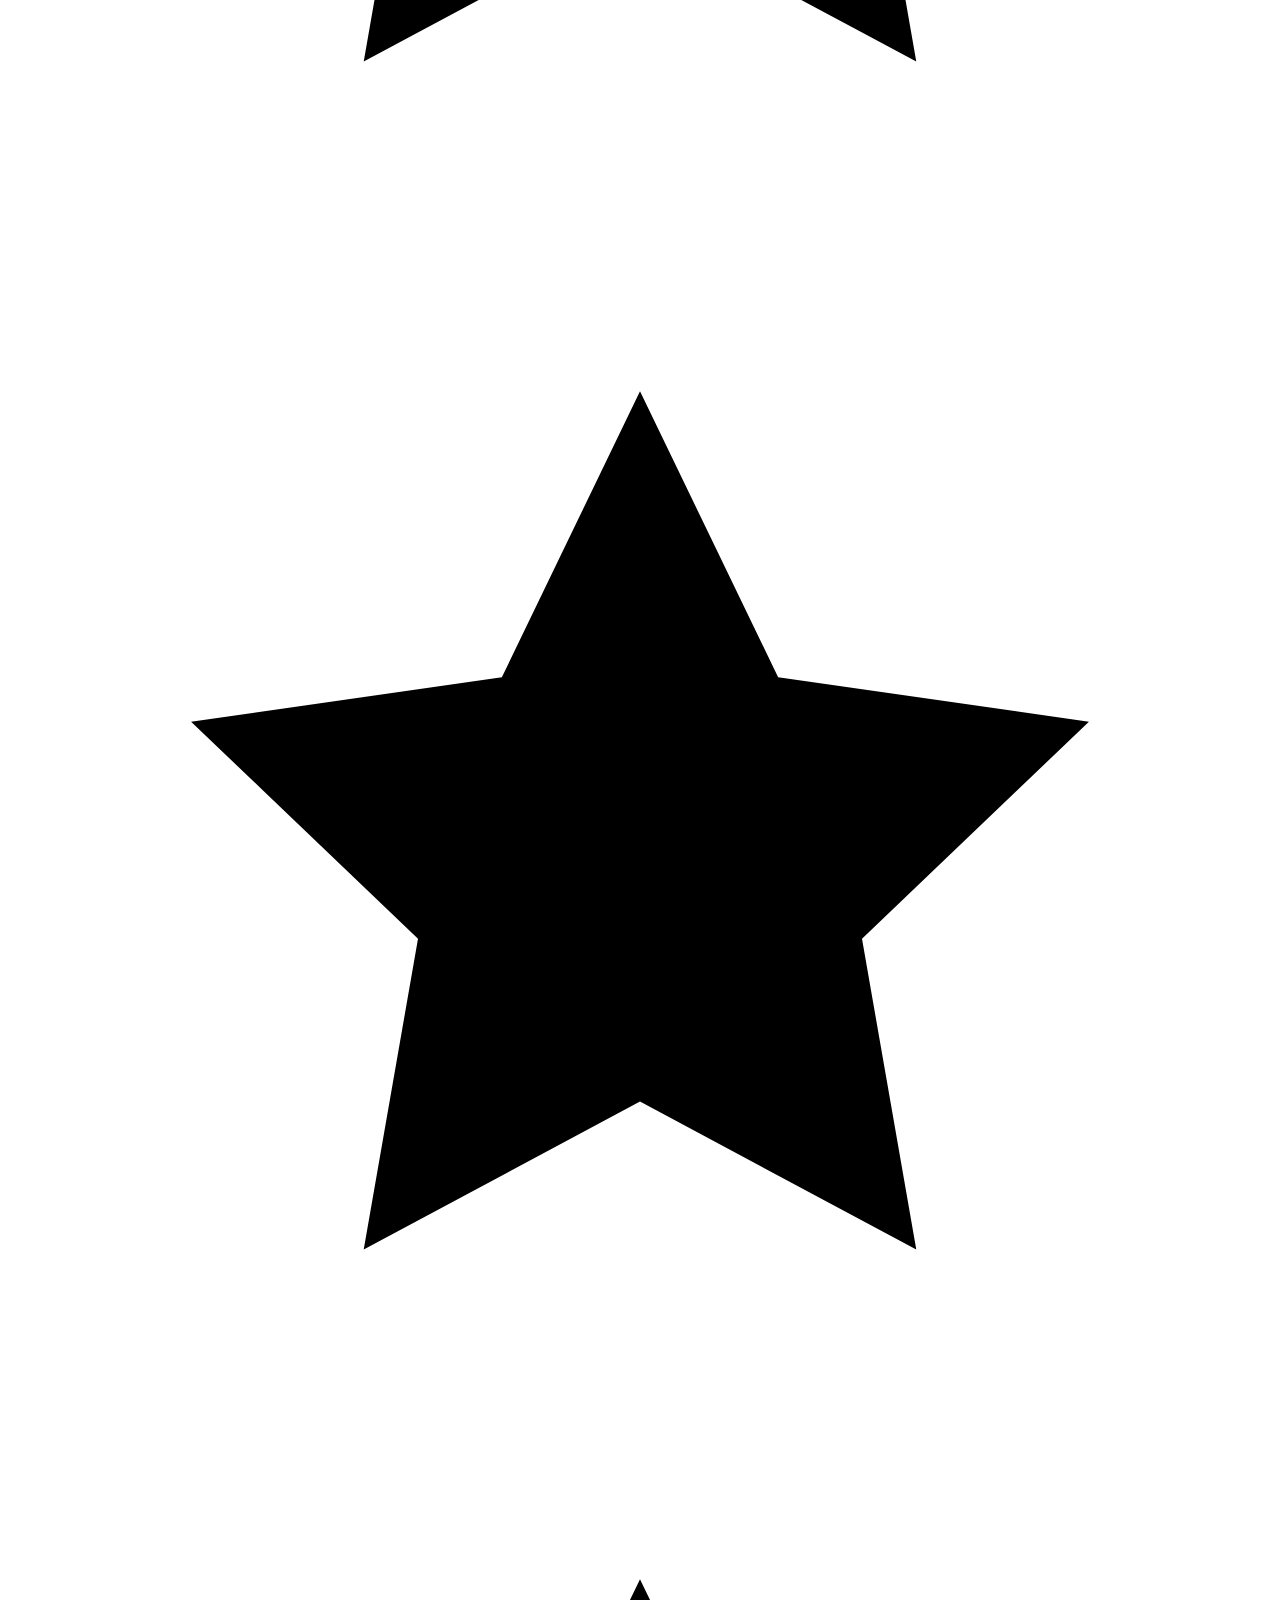
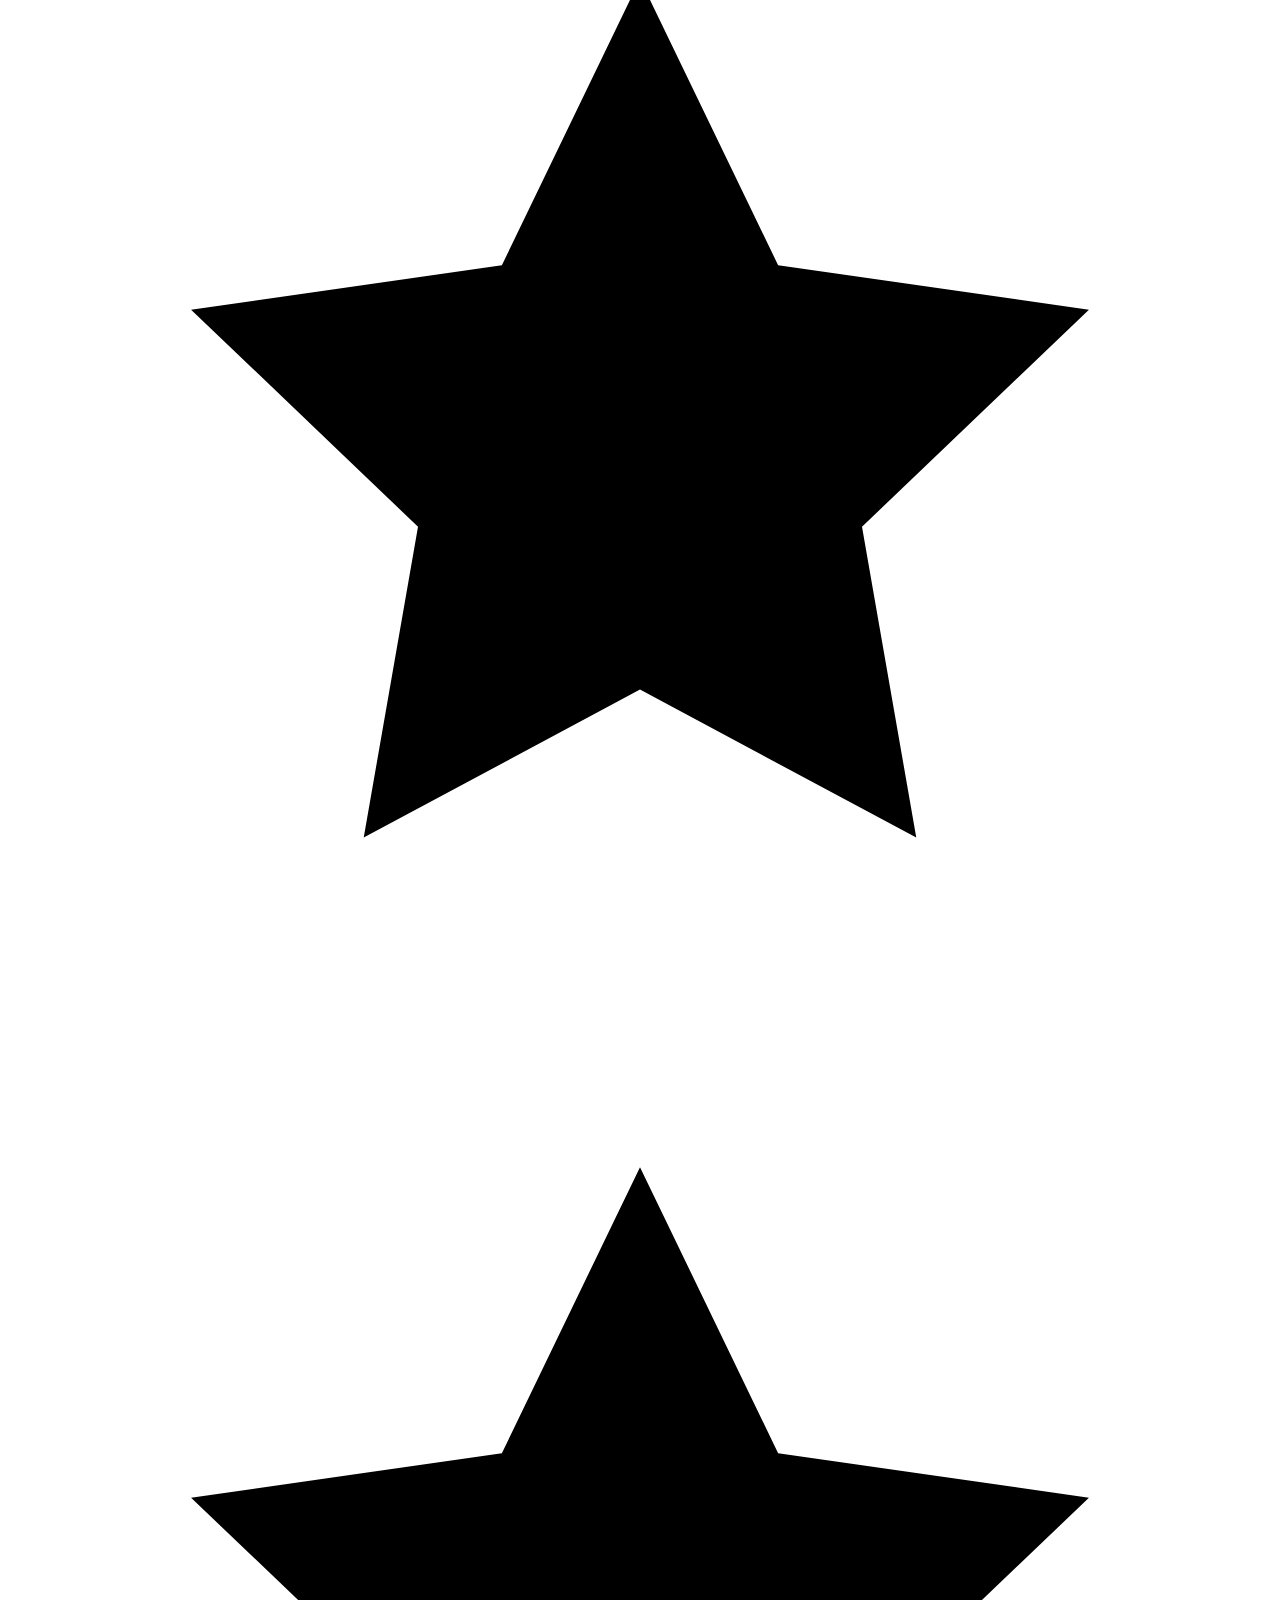
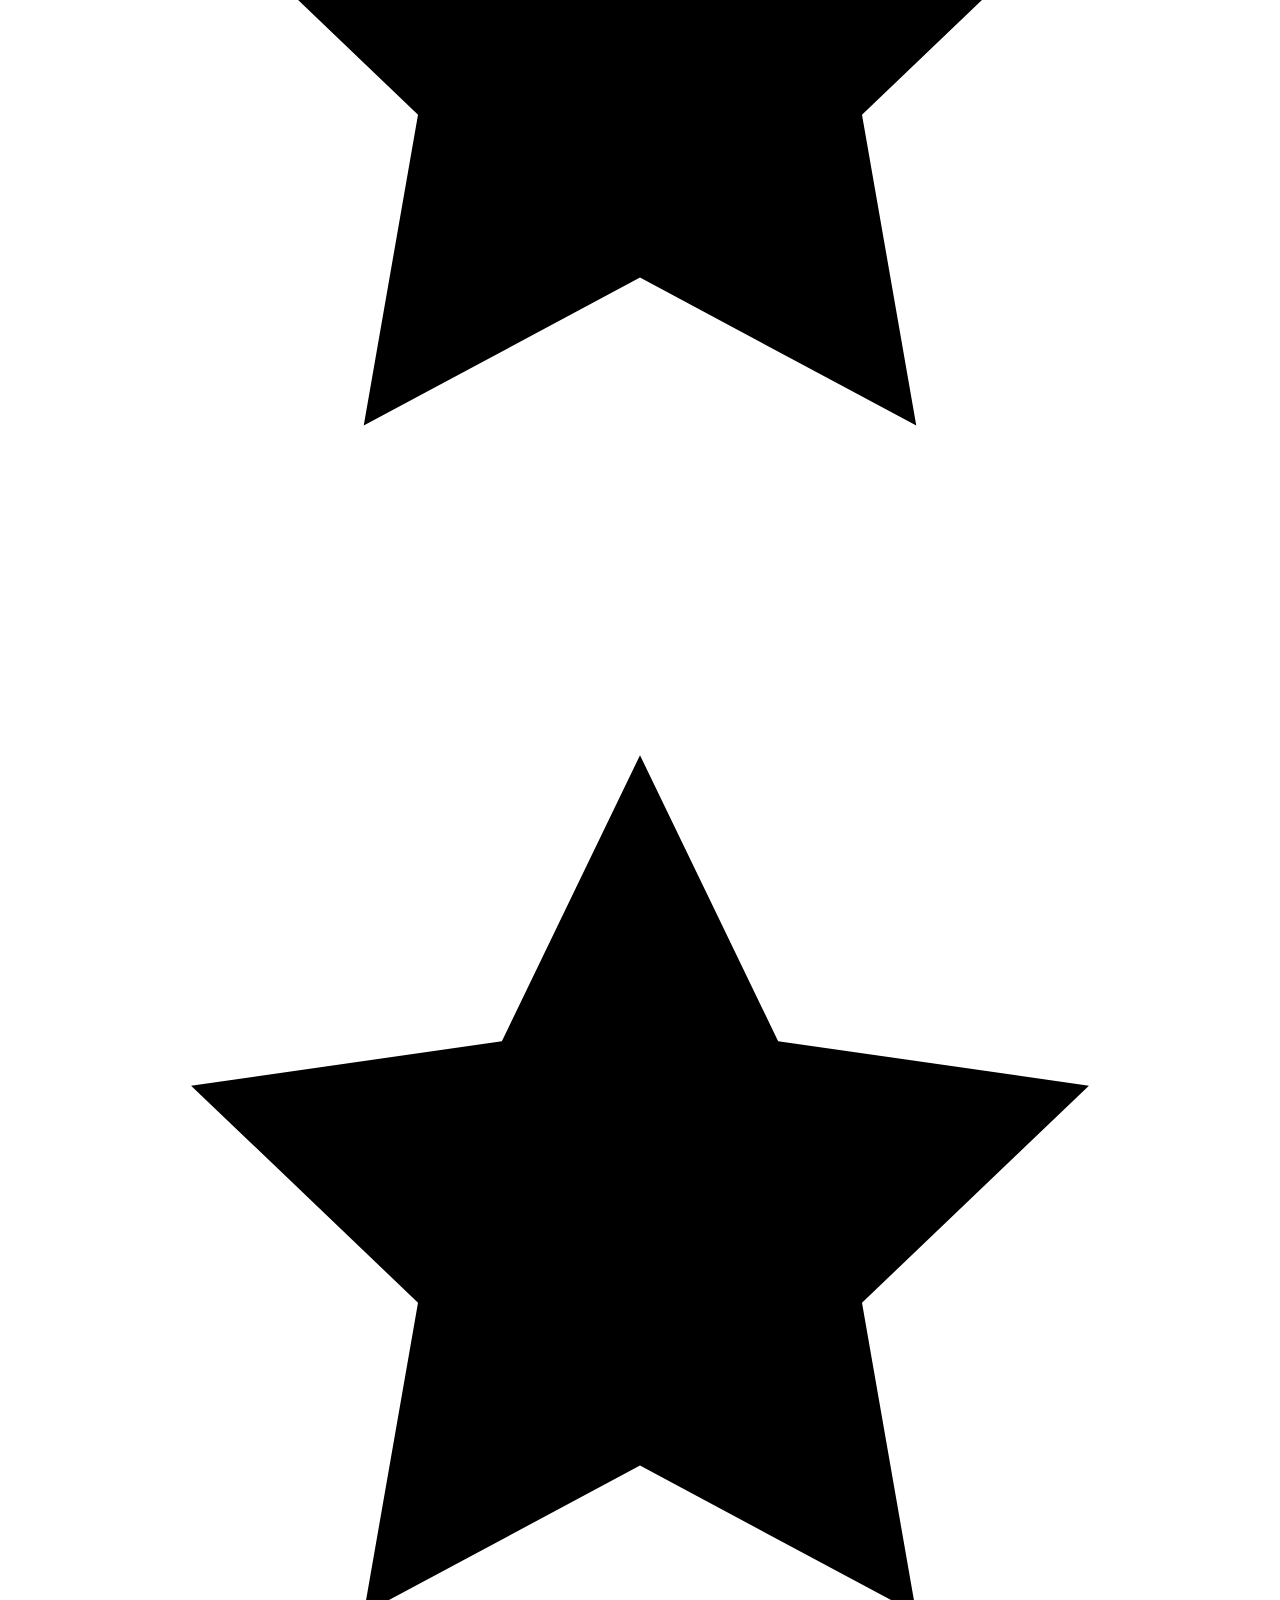
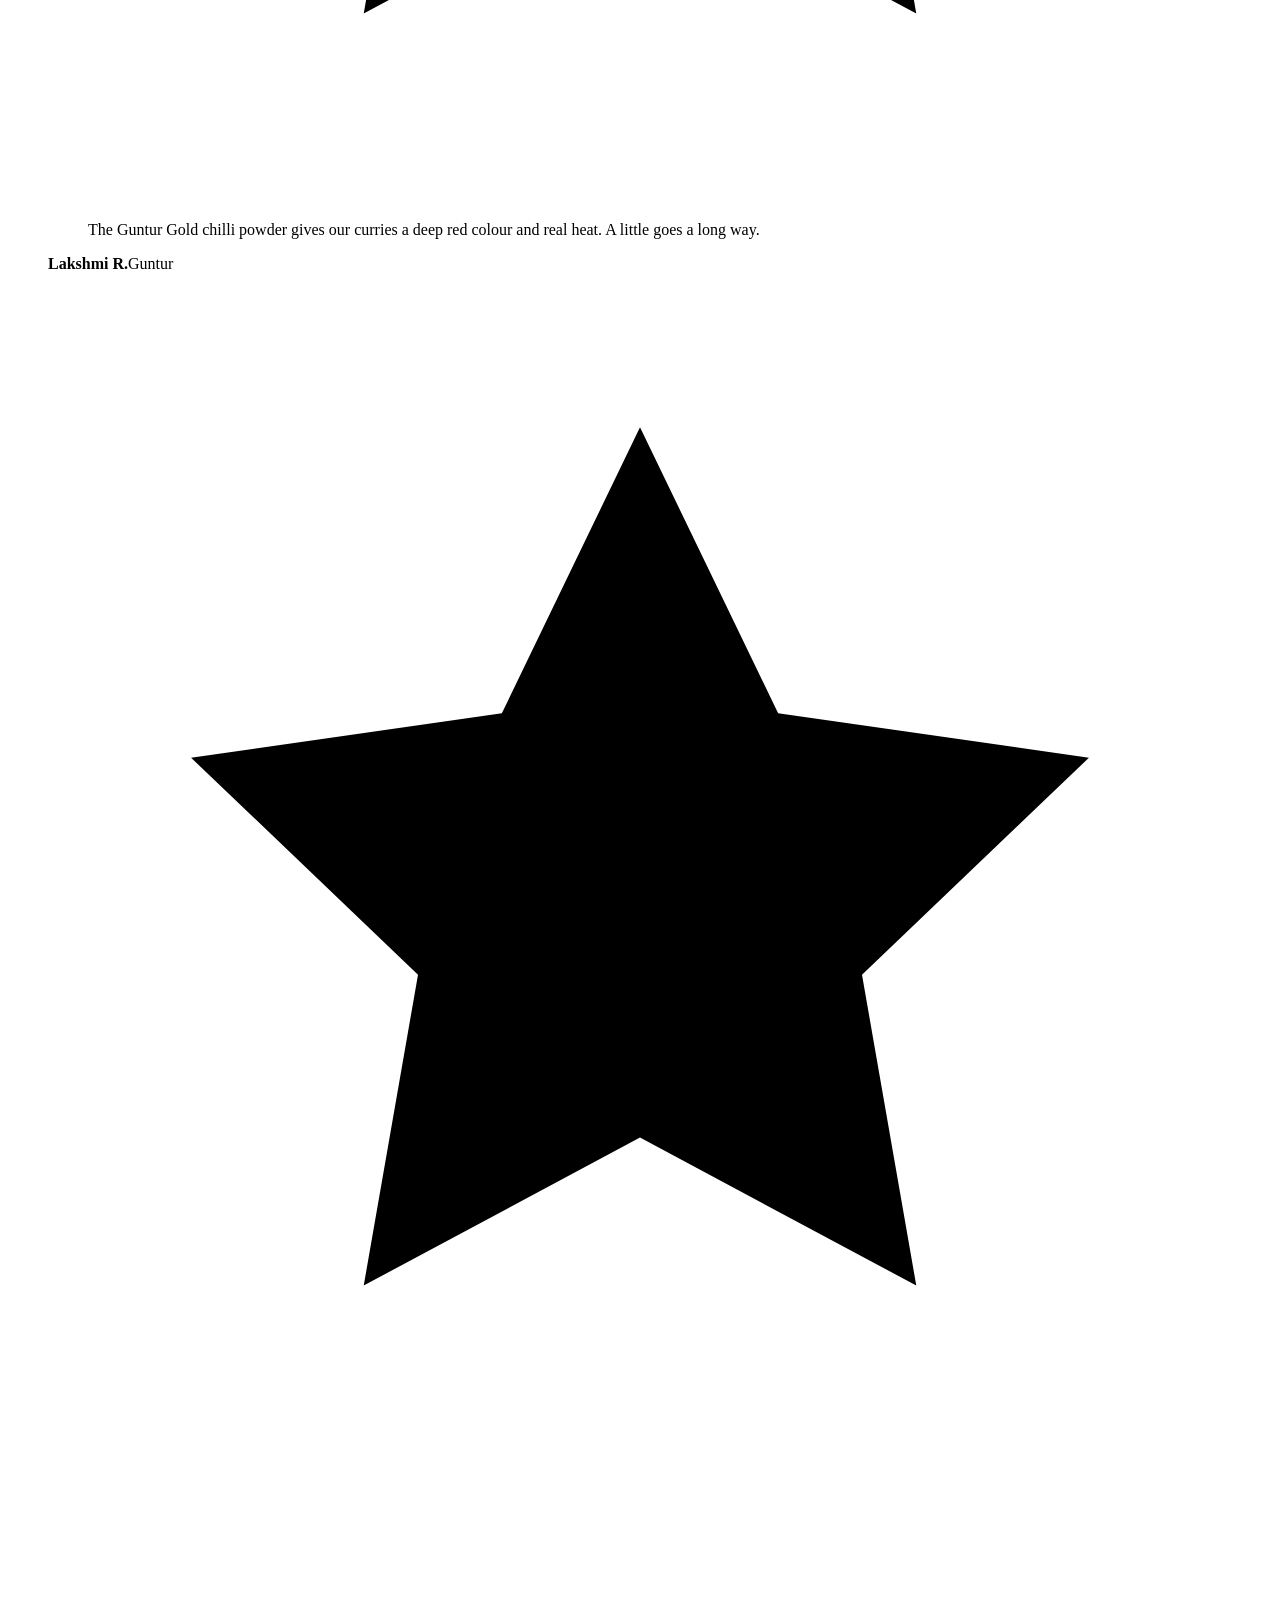
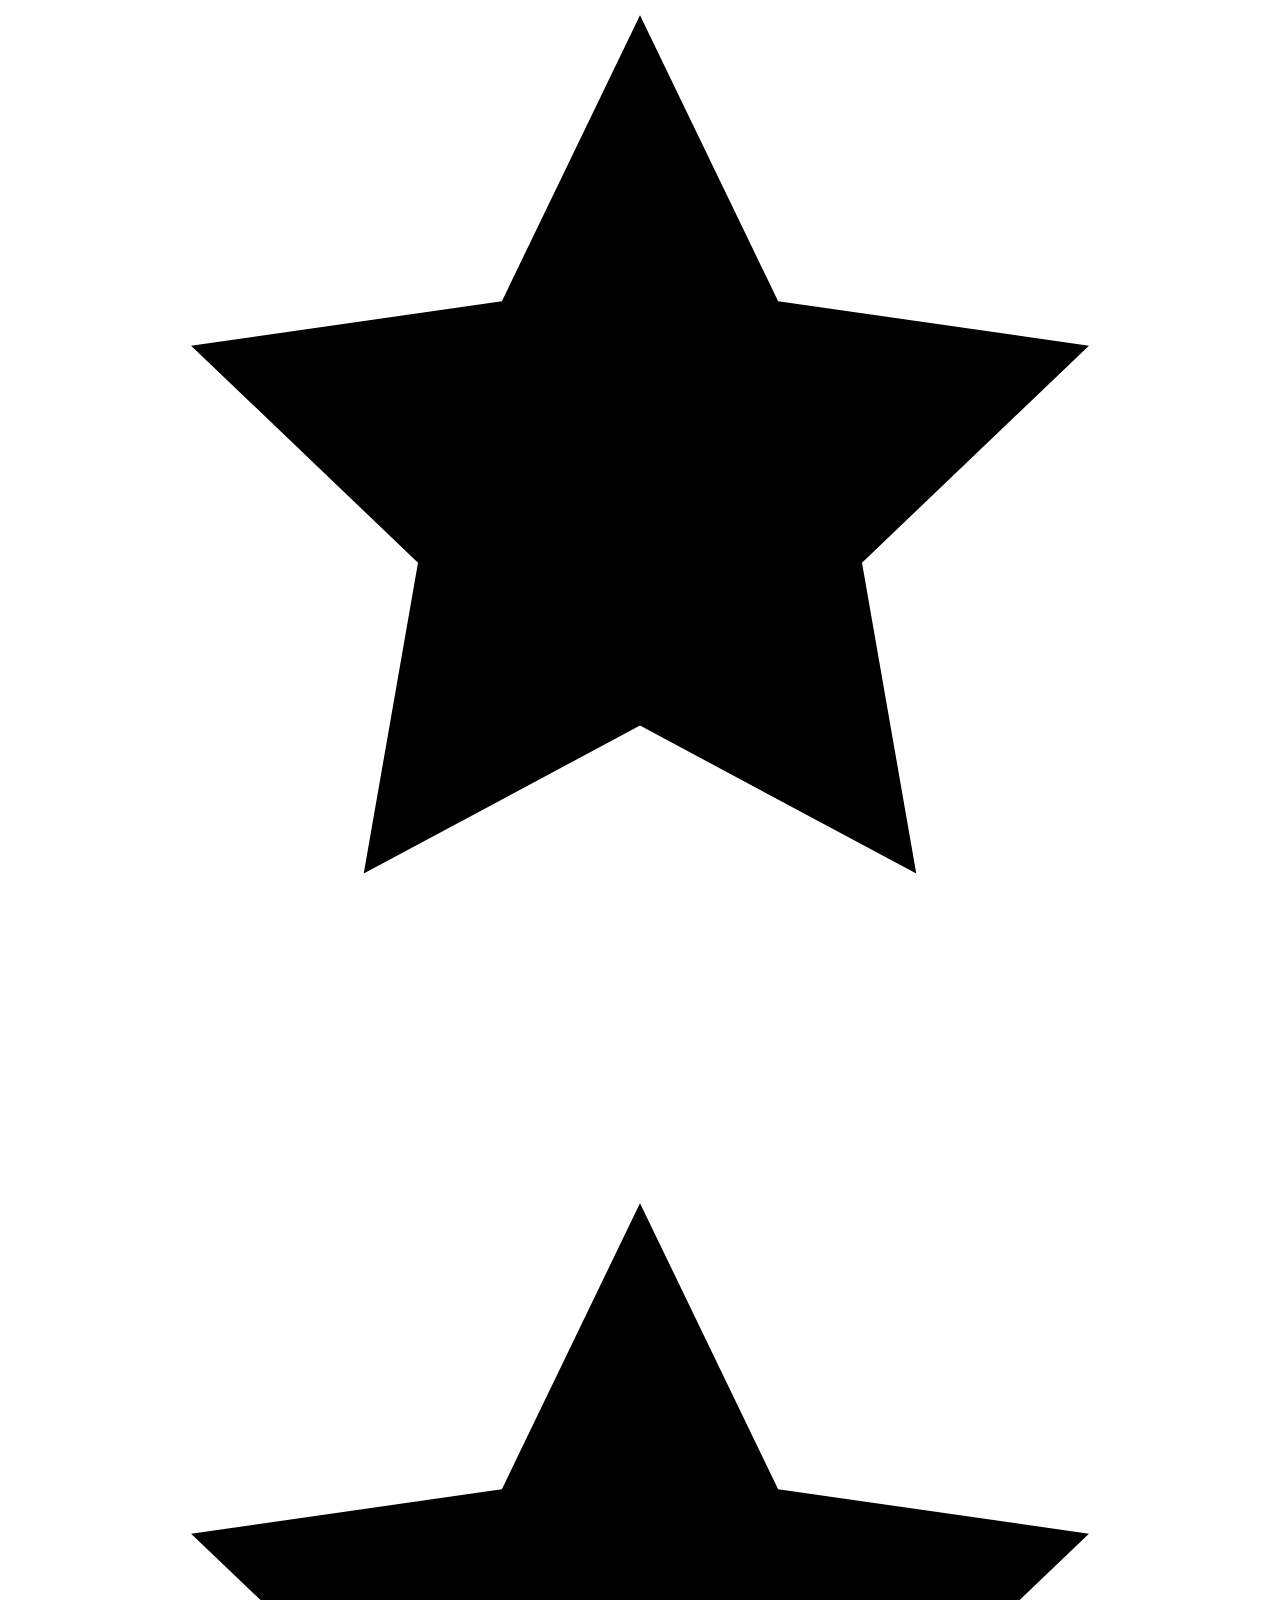
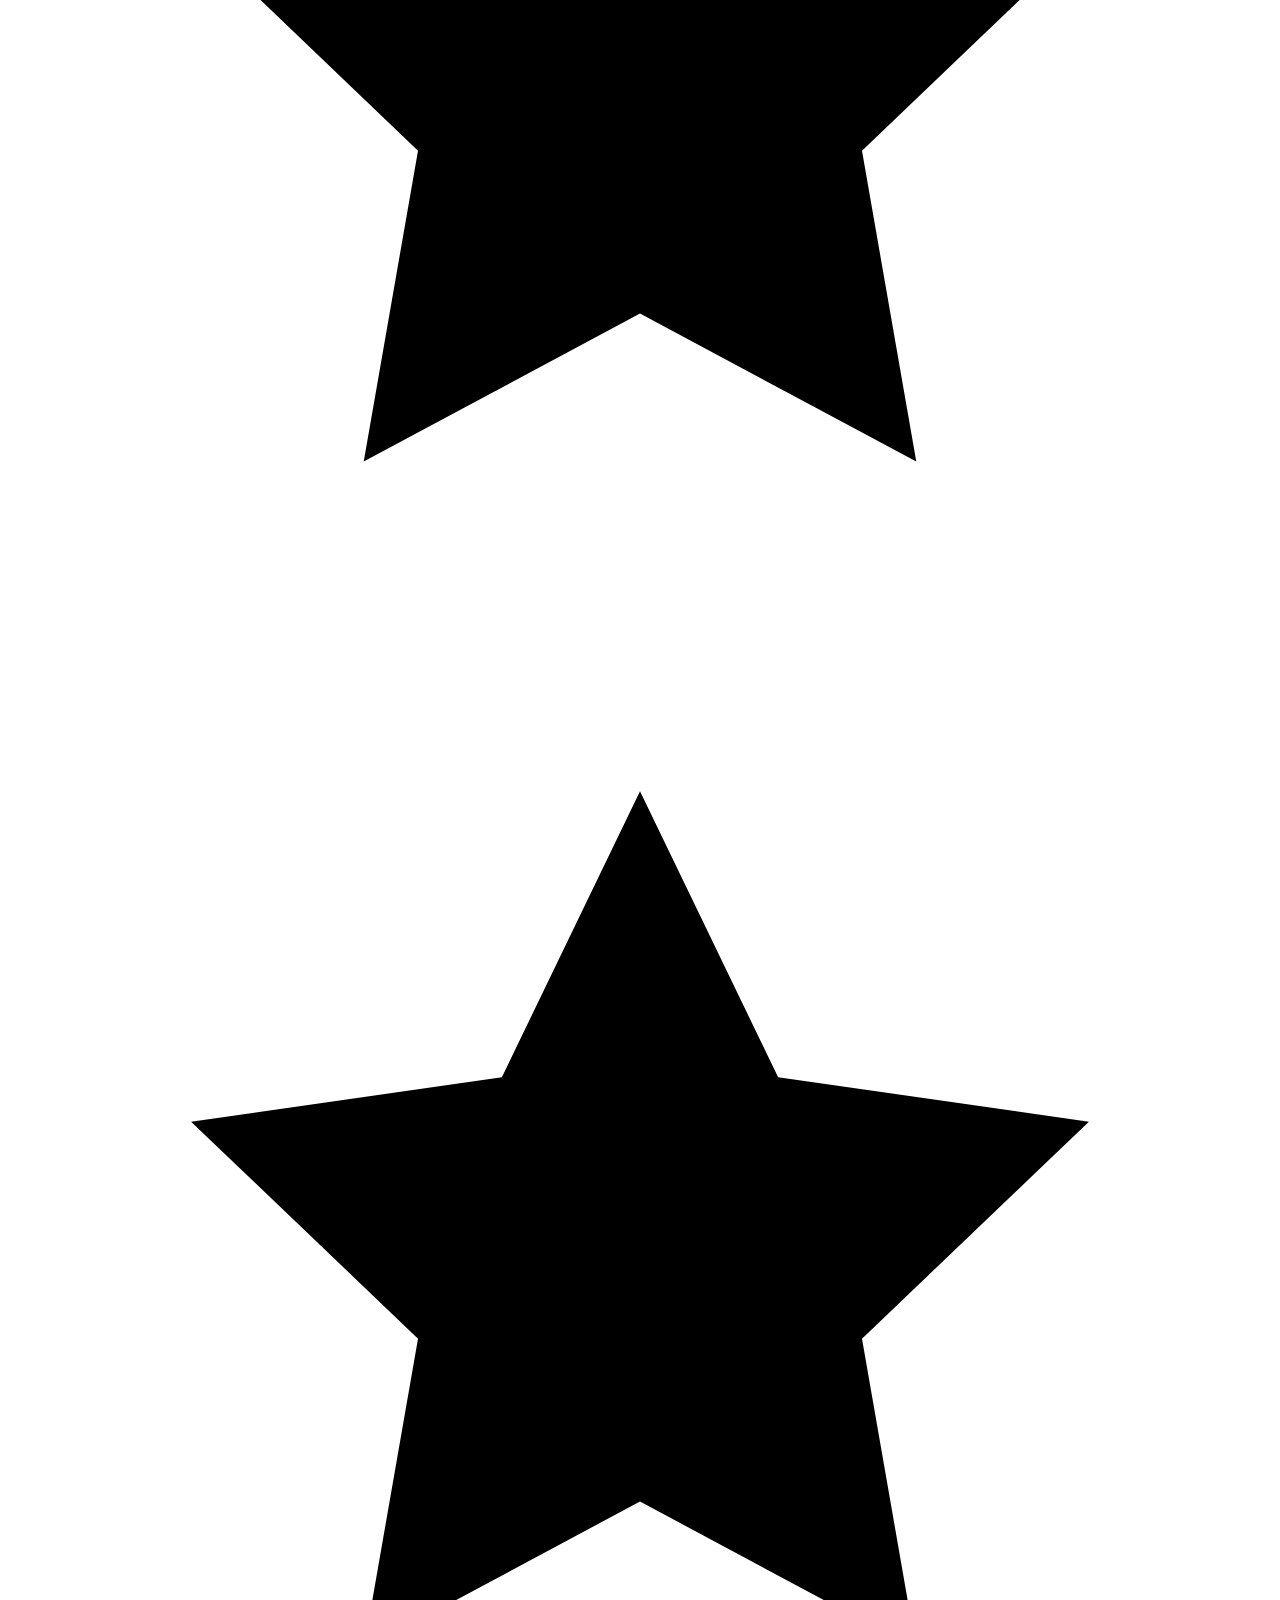
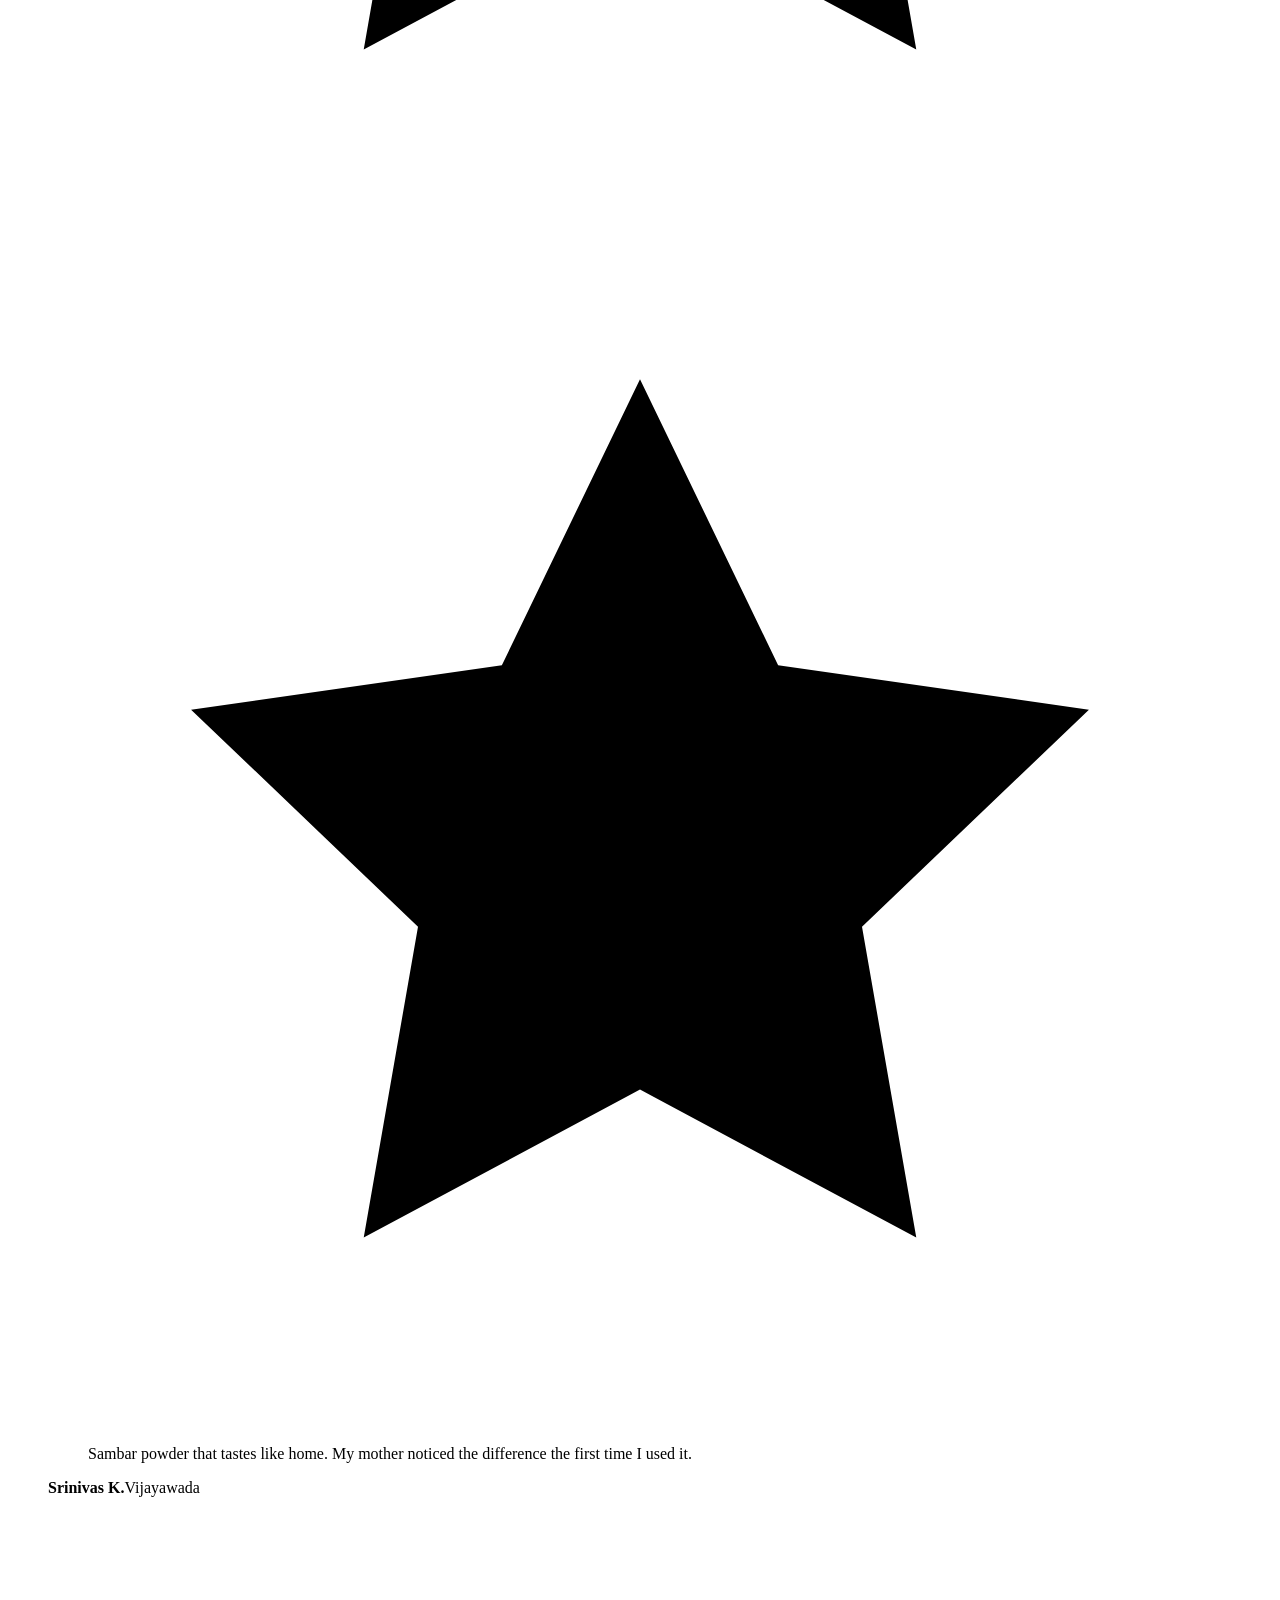
==== commit 06faeb73: "feat: update contact and navigation links to reflect 'Trade enquiry' instead of 'Become a stockist';" ====
--- a/frontend/index.html
+++ b/frontend/index.html
@@ -24,6 +24,7 @@
   (function () {
     var d = document.documentElement;
     d.classList.add('js-reveal');
+    if (!matchMedia('(prefers-reduced-motion: reduce)').matches) d.classList.add('intro');
     if (matchMedia('(min-height: 480px)').matches && !matchMedia('(prefers-reduced-motion: reduce)').matches) d.classList.add('motion');
   })();
 </script>
@@ -39,7 +40,7 @@
     <a href="/#kitchen" data-nav="kitchen">Recipes</a>
     <a href="/about.html" data-nav="about">Our story</a>
     <a href="/contact.html" data-nav="contact">Contact</a>
-    <a class="cta" href="/contact.html#stockists">Become a stockist</a>
+    <a class="cta" href="/contact.html#stockists">Trade enquiry</a>
     <button class="menu-btn" type="button" aria-expanded="false" aria-controls="menu-panel"><span class="bars" aria-hidden="true"></span>Menu</button>
   </div>
 </nav>
@@ -49,10 +50,10 @@
   <a href="/#kitchen">Recipes</a>
   <a href="/about.html" data-nav="about">Our story</a>
   <a href="/contact.html" data-nav="contact">Contact</a>
-  <a class="btn btn-red menu-cta" href="/contact.html#stockists">Become a stockist</a>
+  <a class="btn btn-red menu-cta" href="/contact.html#stockists">Trade enquiry</a>
   <div class="menu-contact">
     <span>Customer care</span>
-    <a href="tel:+919441547648">+91 94415 47648</a>
+    <a href="tel:+919621042104">+91 96210 42104</a>
   </div>
 </div>
 <!-- /partial:nav -->
@@ -60,18 +61,18 @@
 <main id="main">
 <section class="hero" id="hero" aria-label="Spice Mama, made in Guntur">
   <div class="stage">
-    <div class="layer ivory"><div class="bigword" aria-hidden="true">Guntur</div></div>
-    <div class="layer red"><div class="bigword" aria-hidden="true">Guntur</div></div>
+    <div class="layer ivory"><div class="bigword" aria-hidden="true"><span style="--i:0">G</span><span style="--i:1">u</span><span style="--i:2">n</span><span style="--i:3">t</span><span style="--i:4">u</span><span style="--i:5">r</span></div></div>
+    <div class="layer red"><div class="bigword" aria-hidden="true"><span style="--i:0">G</span><span style="--i:1">u</span><span style="--i:2">n</span><span style="--i:3">t</span><span style="--i:4">u</span><span style="--i:5">r</span></div></div>
+    <canvas class="dust" aria-hidden="true"></canvas>
     <div class="hero-copy">
-      <h1>The flavours of home, made in Guntur since 1978.</h1>
+      <h1><span class="w"><span style="--i:0">The</span></span> <span class="w"><span style="--i:1">flavours</span></span> <span class="w"><span style="--i:2">of</span></span> <span class="w"><span style="--i:3">home,</span></span> <span class="w"><span style="--i:4">made</span></span> <span class="w"><span style="--i:5">in</span></span> <span class="w"><span style="--i:6">Guntur</span></span> <span class="w"><span style="--i:7">since</span></span> <span class="w"><span style="--i:8">1978.</span></span></h1>
       <p class="lede">Chilli powders, spice powders and masalas from Spice Mama, by the makers of Oont Chap.</p>
       <div class="ctas">
         <a class="btn btn-red" href="#range">See the range</a>
-        <a class="btn btn-line" href="/contact.html#stockists">Become a stockist</a>
       </div>
     </div>
     <p class="te-tag" lang="te">గుంటూరు<span>ఆంధ్రప్రదేశ్</span></p>
-    <img class="pouch" src="/assets/images/packs/guntur-gold-premium-chilli-powder.webp" width="721" height="1089" alt="Spice Mama Guntur Gold Premium Chilli Powder stand-up pouch" fetchpriority="high">
+    <img class="pouch" src="/assets/images/packs/guntur-gold-premium-chilli-powder.webp" width="780" height="1100" alt="Spice Mama Guntur Gold Premium Chilli Powder stand-up pouch" fetchpriority="high">
     <div class="origin" id="story">
       <p class="since">Since <b>1978</b></p>
       <h2>Opposite the Market Yard, Guntur.</h2>
@@ -115,11 +116,11 @@
   </div>
 
   <article class="recipe" id="r-rasam" role="tabpanel" aria-labelledby="t-rasam" tabindex="0">
-    <div class="dish"><img src="/assets/images/recipes/tomato-rasam.webp" width="400" height="270" alt="A bowl of rasam with tomato and dried red chilli" loading="lazy" decoding="async"><span class="tagph">Placeholder: crop from pack art. Needs real food photography.</span></div>
+    <div class="dish"><img src="/assets/images/recipes/tomato-rasam.webp" width="1000" height="1000" alt="A bowl of rasam with tomato and dried red chilli" loading="lazy" decoding="async"><span class="tagph">Placeholder: crop from pack art. Needs real food photography.</span></div>
     <div>
       <h3>Tomato rasam</h3>
       <p class="meta">Serves 4 · 25 minutes</p>
-      <a class="uses" href="/product.html?slug=rasam-powder"><img src="/assets/images/packs/rasam-powder-sm.webp" width="400" height="491" alt="" loading="lazy" decoding="async"><span>Made with Spice Mama Rasam Powder</span></a>
+      <a class="uses" href="/product.html?slug=rasam-powder"><img src="/assets/images/packs/rasam-powder-sm.webp" width="400" height="597" alt="" loading="lazy" decoding="async"><span>Made with Spice Mama Rasam Powder</span></a>
       <h4>You need</h4>
       <ul><li>A lime-sized ball of tamarind, soaked in 2 cups warm water</li><li>2 ripe tomatoes, crushed by hand</li><li>1½ tsp rasam powder, ¼ tsp turmeric powder, salt</li><li>½ cup thin cooked toor dal water</li><li>Ghee, mustard seeds, 2 dried red chillies, curry leaves, a pinch of hing, coriander leaves</li></ul>
       <h4>Method</h4>
@@ -128,11 +129,11 @@
   </article>
 
   <article class="recipe" id="r-sambar" role="tabpanel" aria-labelledby="t-sambar" tabindex="0" hidden>
-    <div class="dish"><img src="/assets/images/recipes/vegetable-sambar.webp" width="400" height="285" alt="A bowl of vegetable sambar with drumstick and potato" loading="lazy" decoding="async"><span class="tagph">Placeholder: crop from pack art. Needs real food photography.</span></div>
+    <div class="dish"><img src="/assets/images/recipes/vegetable-sambar.webp" width="1000" height="1000" alt="A bowl of vegetable sambar with drumstick and potato" loading="lazy" decoding="async"><span class="tagph">Placeholder: crop from pack art. Needs real food photography.</span></div>
     <div>
       <h3>Mixed vegetable sambar</h3>
       <p class="meta">Serves 4 · 40 minutes</p>
-      <a class="uses" href="/product.html?slug=sambar-powder"><img src="/assets/images/packs/sambar-powder-sm.webp" width="400" height="605" alt="" loading="lazy" decoding="async"><span>Made with Spice Mama Sambar Powder</span></a>
+      <a class="uses" href="/product.html?slug=sambar-powder"><img src="/assets/images/packs/sambar-powder-sm.webp" width="400" height="597" alt="" loading="lazy" decoding="async"><span>Made with Spice Mama Sambar Powder</span></a>
       <h4>You need</h4>
       <ul><li>½ cup toor dal, cooked soft with turmeric</li><li>2 cups vegetables: drumstick, potato, shallots</li><li>A small ball of tamarind, soaked and squeezed</li><li>2 tbsp sambar powder, salt</li><li>Oil, mustard seeds, a few fenugreek seeds, dried red chilli, curry leaves, hing</li></ul>
       <h4>Method</h4>
@@ -141,11 +142,11 @@
   </article>
 
   <article class="recipe" id="r-methi" role="tabpanel" aria-labelledby="t-methi" tabindex="0" hidden>
-    <div class="dish"><img src="/assets/images/recipes/aloo-methi-fry.webp" width="320" height="250" alt="A bowl of potato fry with fenugreek leaves" loading="lazy" decoding="async"><span class="tagph">Placeholder: crop from pack art. Needs real food photography.</span></div>
+    <div class="dish"><img src="/assets/images/recipes/aloo-methi-fry.webp" width="1000" height="1000" alt="A bowl of potato fry with fenugreek leaves" loading="lazy" decoding="async"><span class="tagph">Placeholder: crop from pack art. Needs real food photography.</span></div>
     <div>
       <h3>Aloo methi fry</h3>
       <p class="meta">Serves 3 · 25 minutes</p>
-      <a class="uses" href="/product.html?slug=kasuri-methi"><img src="/assets/images/packs/kasuri-methi-sm.webp" width="400" height="490" alt="" loading="lazy" decoding="async"><span>Made with Spice Mama Kasuri Methi and Guntur Gold</span></a>
+      <a class="uses" href="/product.html?slug=kasuri-methi"><img src="/assets/images/packs/kasuri-methi-sm.webp" width="400" height="488" alt="" loading="lazy" decoding="async"><span>Made with Spice Mama Kasuri Methi and Guntur Gold</span></a>
       <h4>You need</h4>
       <ul><li>3 potatoes, cubed</li><li>2 tbsp kasuri methi, crushed between your palms</li><li>1 tsp chilli powder, 1 tsp coriander powder, ½ tsp turmeric, salt</li><li>2 tbsp oil, 1 tsp cumin seeds</li></ul>
       <h4>Method</h4>
@@ -167,19 +168,10 @@
 </section>
 
 <section class="promise" id="promise" aria-labelledby="promise-title">
-  <h2 id="promise-title" class="reveal">Read the back of the pack.</h2>
-  <p class="intro reveal">We only say here what is printed on our packs. One ingredient per pack, and where it comes from.</p>
-  <div class="labels">
-    <div class="label reveal"><figure><div class="crop"><img src="/assets/images/labels/chilli-back.webp" width="232" height="445" alt="Back of the Chilli Powder pack: ingredients, chilli; made from red chillies from Guntur" loading="lazy" decoding="async"></div>
-      <figcaption><b>Chilli, from Guntur</b>Ingredients: chilli. Made from red chillies from Guntur, packed to keep their freshness and flavour.</figcaption></figure></div>
-    <div class="label reveal"><figure><div class="crop"><img src="/assets/images/labels/turmeric-back.webp" width="236" height="432" alt="Back of the Turmeric Powder pack: ingredients, turmeric; made from turmeric from Erode" loading="lazy" decoding="async"></div>
-      <figcaption><b>Turmeric, from Erode</b>Ingredients: turmeric. Made from fresh turmeric from Erode.</figcaption></figure></div>
-    <div class="label reveal"><figure><div class="crop"><img src="/assets/images/labels/coriander-back.webp" width="232" height="450" alt="Back of the Coriander Powder pack: ingredients, coriander; from Madhya Pradesh and Rajasthan" loading="lazy" decoding="async"></div>
-      <figcaption><b>Coriander, from M.P. and Rajasthan</b>Ingredients: coriander. Made from green coriander from Madhya Pradesh and Rajasthan.</figcaption></figure></div>
-  </div>
+  <h2 id="promise-title" class="reveal">Our promise.</h2>
   <div class="marks reveal">
     <div>
-      <h3>Also on every pack</h3>
+      <h3>On every pack</h3>
       <p class="ph-note" style="margin-top:18px"><b>Placeholder:</b> how the spices are cleaned, dried and ground isn’t stated on the packs, so it isn’t stated here. Add it once the brand supplies it.</p>
     </div>
     <dl>
@@ -193,9 +185,33 @@
   </div>
 </section>
 
+<section class="reviews" id="reviews" aria-labelledby="reviews-title">
+  <div class="reviews-head reveal">
+    <h2 id="reviews-title">What our customers say.</h2>
+    <p class="ph-note"><b>Sample reviews:</b> these are placeholders to show the layout. Replace them with real customer reviews before the site goes live.</p>
+  </div>
+  <div class="review-grid">
+    <figure class="review reveal">
+      <p class="stars" role="img" aria-label="5 out of 5 stars"><svg viewBox="0 0 24 24" aria-hidden="true"><path d="m12 2.8 2.8 5.8 6.3.9-4.6 4.4 1.1 6.3L12 17.2l-5.6 3 1.1-6.3-4.6-4.4 6.3-.9z" fill="currentColor"/></svg><svg viewBox="0 0 24 24" aria-hidden="true"><path d="m12 2.8 2.8 5.8 6.3.9-4.6 4.4 1.1 6.3L12 17.2l-5.6 3 1.1-6.3-4.6-4.4 6.3-.9z" fill="currentColor"/></svg><svg viewBox="0 0 24 24" aria-hidden="true"><path d="m12 2.8 2.8 5.8 6.3.9-4.6 4.4 1.1 6.3L12 17.2l-5.6 3 1.1-6.3-4.6-4.4 6.3-.9z" fill="currentColor"/></svg><svg viewBox="0 0 24 24" aria-hidden="true"><path d="m12 2.8 2.8 5.8 6.3.9-4.6 4.4 1.1 6.3L12 17.2l-5.6 3 1.1-6.3-4.6-4.4 6.3-.9z" fill="currentColor"/></svg><svg viewBox="0 0 24 24" aria-hidden="true"><path d="m12 2.8 2.8 5.8 6.3.9-4.6 4.4 1.1 6.3L12 17.2l-5.6 3 1.1-6.3-4.6-4.4 6.3-.9z" fill="currentColor"/></svg></p>
+      <blockquote><p>The Guntur Gold chilli powder gives our curries a deep red colour and real heat. A little goes a long way.</p></blockquote>
+      <figcaption><b>Lakshmi R.</b><span>Guntur</span></figcaption>
+    </figure>
+    <figure class="review reveal">
+      <p class="stars" role="img" aria-label="5 out of 5 stars"><svg viewBox="0 0 24 24" aria-hidden="true"><path d="m12 2.8 2.8 5.8 6.3.9-4.6 4.4 1.1 6.3L12 17.2l-5.6 3 1.1-6.3-4.6-4.4 6.3-.9z" fill="currentColor"/></svg><svg viewBox="0 0 24 24" aria-hidden="true"><path d="m12 2.8 2.8 5.8 6.3.9-4.6 4.4 1.1 6.3L12 17.2l-5.6 3 1.1-6.3-4.6-4.4 6.3-.9z" fill="currentColor"/></svg><svg viewBox="0 0 24 24" aria-hidden="true"><path d="m12 2.8 2.8 5.8 6.3.9-4.6 4.4 1.1 6.3L12 17.2l-5.6 3 1.1-6.3-4.6-4.4 6.3-.9z" fill="currentColor"/></svg><svg viewBox="0 0 24 24" aria-hidden="true"><path d="m12 2.8 2.8 5.8 6.3.9-4.6 4.4 1.1 6.3L12 17.2l-5.6 3 1.1-6.3-4.6-4.4 6.3-.9z" fill="currentColor"/></svg><svg viewBox="0 0 24 24" aria-hidden="true"><path d="m12 2.8 2.8 5.8 6.3.9-4.6 4.4 1.1 6.3L12 17.2l-5.6 3 1.1-6.3-4.6-4.4 6.3-.9z" fill="currentColor"/></svg></p>
+      <blockquote><p>Sambar powder that tastes like home. My mother noticed the difference the first time I used it.</p></blockquote>
+      <figcaption><b>Srinivas K.</b><span>Vijayawada</span></figcaption>
+    </figure>
+    <figure class="review reveal">
+      <p class="stars" role="img" aria-label="5 out of 5 stars"><svg viewBox="0 0 24 24" aria-hidden="true"><path d="m12 2.8 2.8 5.8 6.3.9-4.6 4.4 1.1 6.3L12 17.2l-5.6 3 1.1-6.3-4.6-4.4 6.3-.9z" fill="currentColor"/></svg><svg viewBox="0 0 24 24" aria-hidden="true"><path d="m12 2.8 2.8 5.8 6.3.9-4.6 4.4 1.1 6.3L12 17.2l-5.6 3 1.1-6.3-4.6-4.4 6.3-.9z" fill="currentColor"/></svg><svg viewBox="0 0 24 24" aria-hidden="true"><path d="m12 2.8 2.8 5.8 6.3.9-4.6 4.4 1.1 6.3L12 17.2l-5.6 3 1.1-6.3-4.6-4.4 6.3-.9z" fill="currentColor"/></svg><svg viewBox="0 0 24 24" aria-hidden="true"><path d="m12 2.8 2.8 5.8 6.3.9-4.6 4.4 1.1 6.3L12 17.2l-5.6 3 1.1-6.3-4.6-4.4 6.3-.9z" fill="currentColor"/></svg><svg viewBox="0 0 24 24" aria-hidden="true"><path d="m12 2.8 2.8 5.8 6.3.9-4.6 4.4 1.1 6.3L12 17.2l-5.6 3 1.1-6.3-4.6-4.4 6.3-.9z" fill="currentColor"/></svg></p>
+      <blockquote><p>Good, clean turmeric with a bright colour. We have been buying Oont Chap products in our family for years.</p></blockquote>
+      <figcaption><b>Padma V.</b><span>Hyderabad</span></figcaption>
+    </figure>
+  </div>
+</section>
+
 <section class="partners" id="partners" aria-labelledby="partners-title">
   <div class="reveal">
-    <h2 id="partners-title">Stock Spice Mama.</h2>
+    <h2 id="partners-title">Ready for distribution and retail market? Please reach us.</h2>
     <p>For retailers, wholesalers and distributors. Tell us about your business and we’ll get back to you from Andhra Standard Products in Guntur.</p>
     <p class="ph-note"><b>Placeholders:</b> trade terms, minimum order, the regions served and a dedicated trade contact. Not supplied, so not shown.</p>
   </div>
@@ -212,7 +228,7 @@
     <div class="actions-row">
       <a class="btn btn-red" data-stockist="mail" href="mailto:andhrastandardproducts@gmail.com"><svg viewBox="0 0 24 24" aria-hidden="true"><path d="M3 6.5A1.5 1.5 0 0 1 4.5 5h15A1.5 1.5 0 0 1 21 6.5v11a1.5 1.5 0 0 1-1.5 1.5h-15A1.5 1.5 0 0 1 3 17.5z" fill="none" stroke="currentColor" stroke-width="1.8"/><path d="m4 7 8 6 8-6" fill="none" stroke="currentColor" stroke-width="1.8" stroke-linecap="round" stroke-linejoin="round"/></svg>Email us</a>
       <a class="btn btn-green" data-stockist="whatsapp" href="#" hidden>WhatsApp us</a>
-      <a class="btn btn-line" data-stockist="tel" href="tel:+919441547648"><svg viewBox="0 0 24 24" aria-hidden="true"><path d="M6.6 10.8a15.1 15.1 0 0 0 6.6 6.6l2.2-2.2a1 1 0 0 1 1-.25 11.4 11.4 0 0 0 3.6.57 1 1 0 0 1 1 1V20a1 1 0 0 1-1 1A17 17 0 0 1 3 4a1 1 0 0 1 1-1h3.5a1 1 0 0 1 1 1c0 1.25.2 2.45.57 3.57a1 1 0 0 1-.25 1z" fill="currentColor"/></svg>Call +91 94415 47648</a>
+      <a class="btn btn-line" data-stockist="tel" href="tel:+919621042104"><svg viewBox="0 0 24 24" aria-hidden="true"><path d="M6.6 10.8a15.1 15.1 0 0 0 6.6 6.6l2.2-2.2a1 1 0 0 1 1-.25 11.4 11.4 0 0 0 3.6.57 1 1 0 0 1 1 1V20a1 1 0 0 1-1 1A17 17 0 0 1 3 4a1 1 0 0 1 1-1h3.5a1 1 0 0 1 1 1c0 1.25.2 2.45.57 3.57a1 1 0 0 1-.25 1z" fill="currentColor"/></svg>Call +91 96210 42104</a>
     </div>
     <p class="note">Email opens your mail app with a short message ready to fill in. Email: <a href="mailto:andhrastandardproducts@gmail.com">andhrastandardproducts@gmail.com</a></p>
   </div>
@@ -239,7 +255,7 @@
     </div>
     <div>
       <h2>Spice Mama</h2>
-      <ul><li><a href="/about.html">Our story</a></li><li><a href="/#kitchen">Recipes</a></li><li><a href="/#promise">Our promise</a></li><li><a href="/contact.html#stockists">Become a stockist</a></li><li><a href="/contact.html">Contact</a></li></ul>
+      <ul><li><a href="/about.html">Our story</a></li><li><a href="/#kitchen">Recipes</a></li><li><a href="/#promise">Our promise</a></li><li><a href="/contact.html#stockists">Trade enquiry</a></li><li><a href="/contact.html">Contact</a></li></ul>
       <h2 style="margin-top:22px">Follow</h2>
       <p class="ph" style="font-size:.86rem">Social links not supplied</p>
     </div>
@@ -247,7 +263,7 @@
       <h2>Contact</h2>
       <address>Andhra Standard Products<br>G.T. Road, Opp. Market Yard<br>Guntur – 522004, Andhra Pradesh, India</address>
       <ul style="margin-top:12px">
-        <li><a href="tel:+919441547648">+91 94415 47648</a></li>
+        <li><a href="tel:+919621042104">+91 96210 42104</a></li>
         <li><a href="mailto:andhrastandardproducts@gmail.com">andhrastandardproducts@gmail.com</a></li>
       </ul>
     </div>
